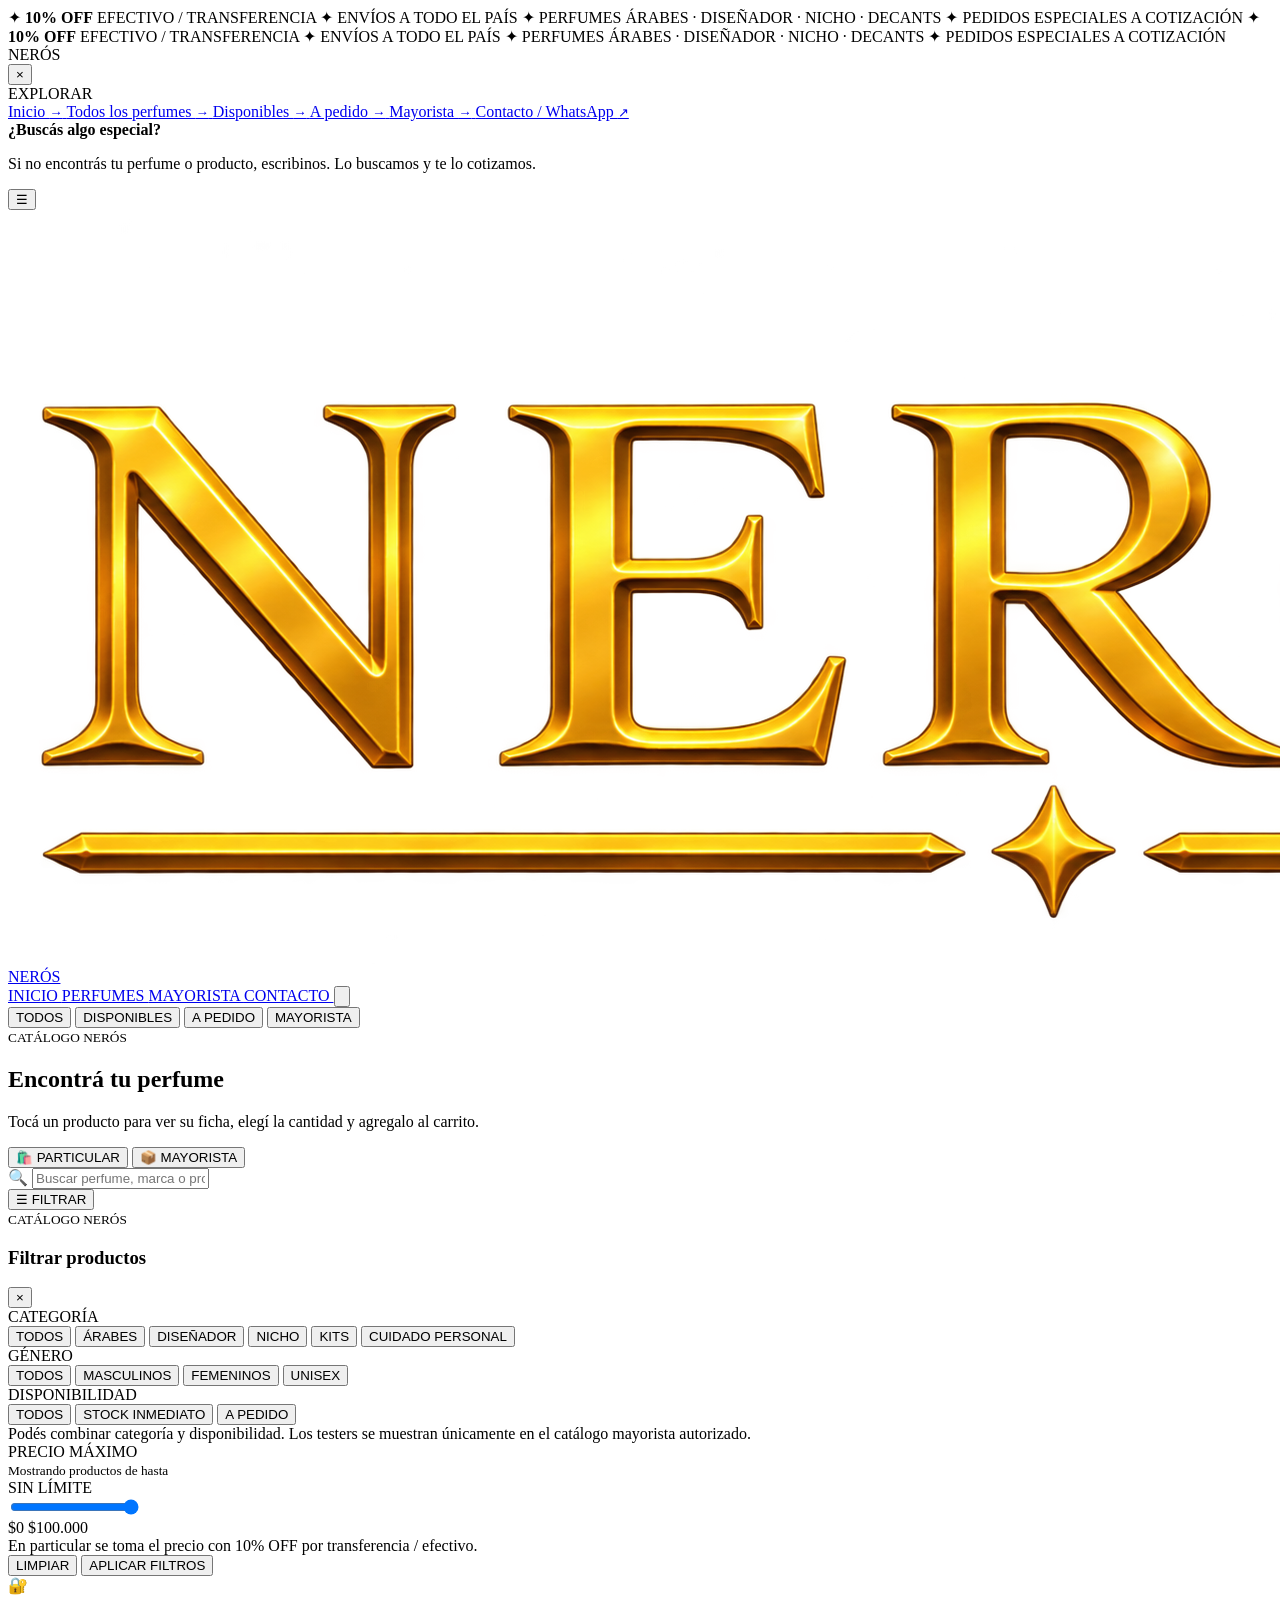
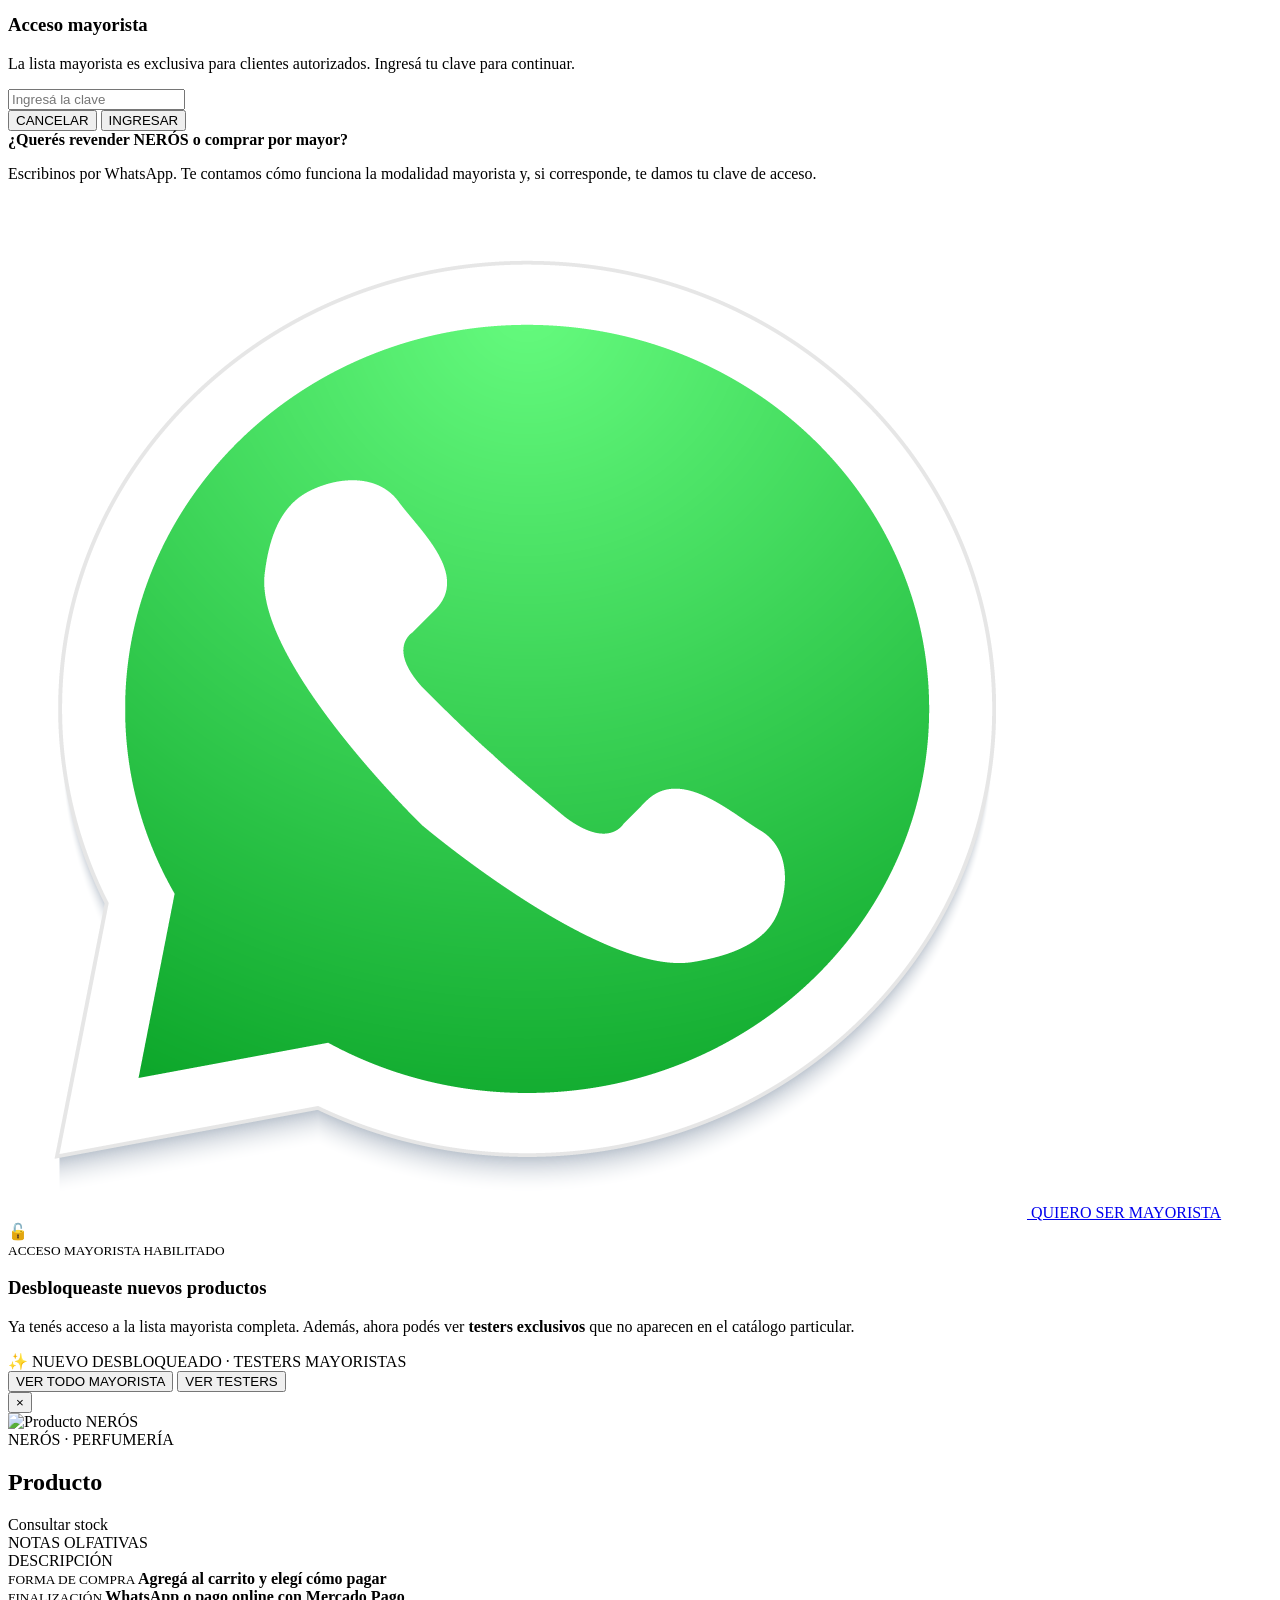
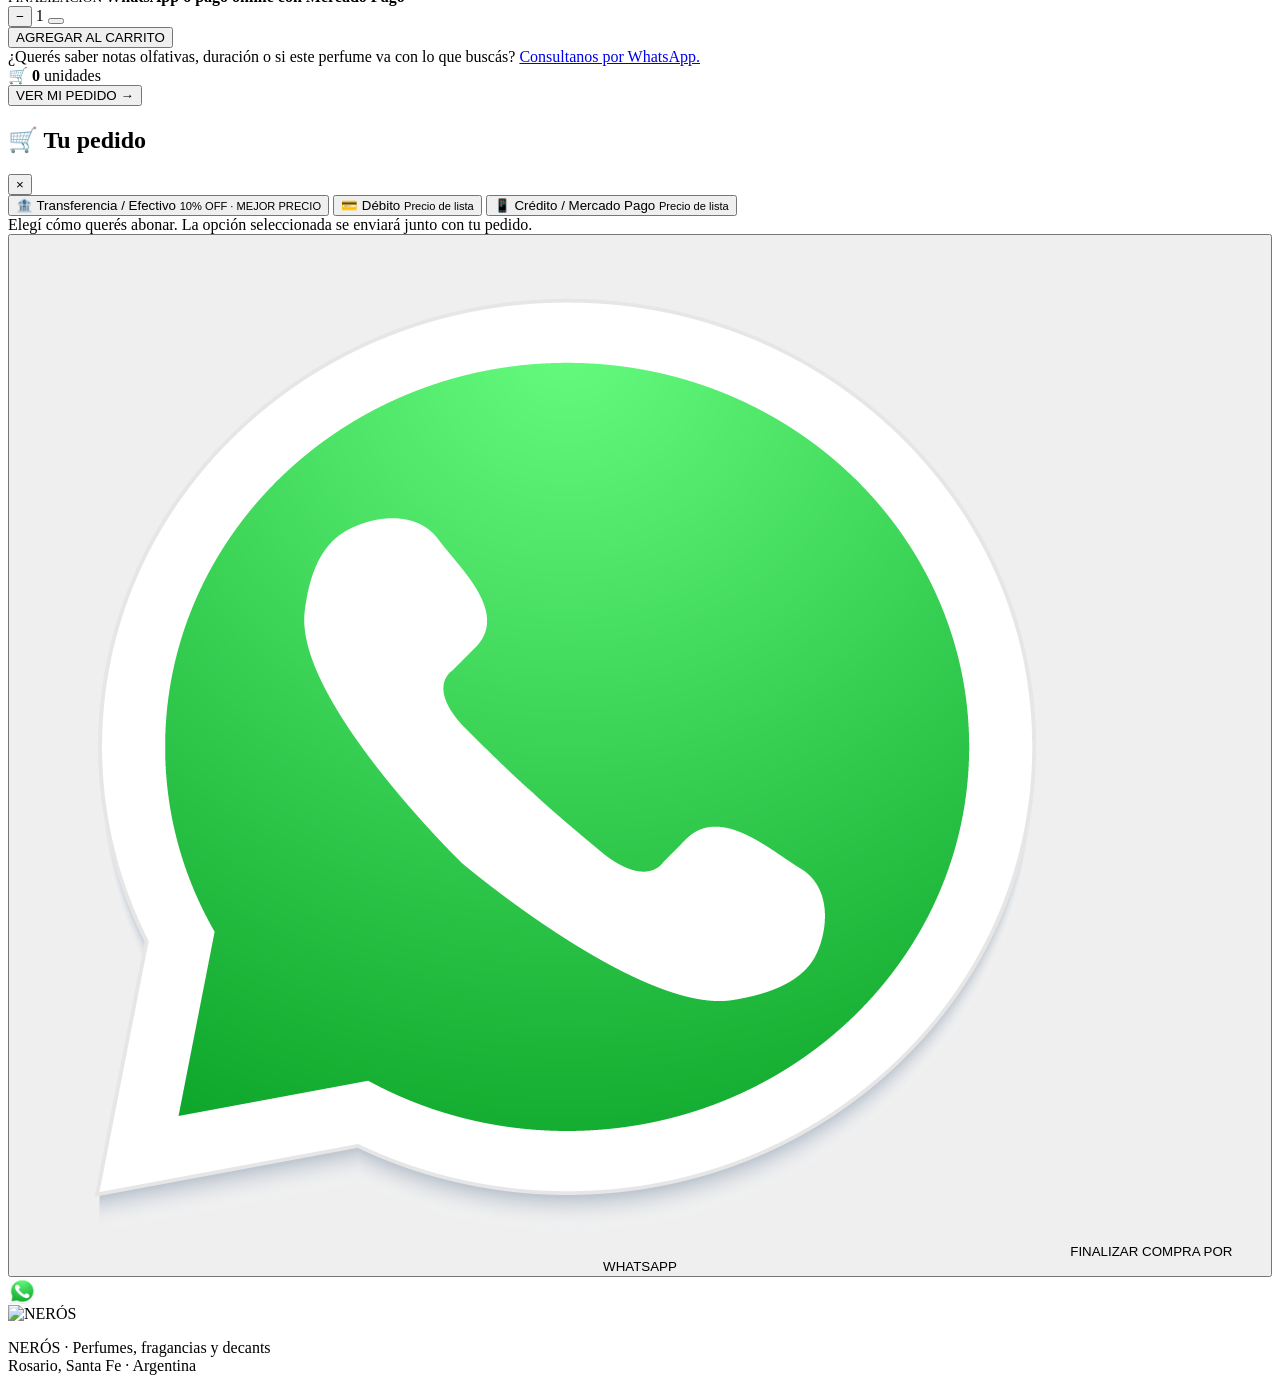
==== catalogo.html @ dfb9f6d1 "Update catalogo.html" ====
<!DOCTYPE html>

<html lang="es">
<head>

<meta charset="UTF-8">
<meta name="viewport" content="width=device-width, initial-scale=1.0, viewport-fit=cover">

<title>Catálogo NERÓS | Perfumes, Fragancias y Decants</title>

<link rel="icon" type="image/png" href="favicon.png">

<link rel="stylesheet" href="css/catalogo.css">

</head>

<body>

<div class="promo-strip">

<div class="promo-track">

<span>✦ <b>10% OFF</b> EFECTIVO / TRANSFERENCIA</span>
<span>✦ ENVÍOS A TODO EL PAÍS</span>
<span>✦ PERFUMES ÁRABES · DISEÑADOR · NICHO · DECANTS</span>
<span>✦ PEDIDOS ESPECIALES A COTIZACIÓN</span>

<span>✦ <b>10% OFF</b> EFECTIVO / TRANSFERENCIA</span>
<span>✦ ENVÍOS A TODO EL PAÍS</span>
<span>✦ PERFUMES ÁRABES · DISEÑADOR · NICHO · DECANTS</span>
<span>✦ PEDIDOS ESPECIALES A COTIZACIÓN</span>

</div>

</div>

<div
id="sideOverlay"
class="side-overlay"
onclick="cerrarMenu()">
</div>

<aside
id="sideMenu"
class="side-menu">

<div class="side-head">

<img
src="logo%20neros.png"
alt="NERÓS"
onerror="this.style.display='none';this.nextElementSibling.style.display='block'">
<span class="logo-fallback">NERÓS</span>

<button
class="side-close"
onclick="cerrarMenu()">

×

</button>

</div>

<div class="side-label">
EXPLORAR
</div>

<a
class="side-link"
href="index.html"
onclick="cerrarMenu()">

Inicio
<small>→</small>

</a>

<a
class="side-link"
href="catalogo.html"
onclick="cerrarMenu();filtrarChip('todos')">

Todos los perfumes
<small>→</small>

</a>

<a
class="side-link"
href="catalogo.html?filtro=disponible"
onclick="cerrarMenu();filtrarChip('disponible')">

Disponibles
<small>→</small>

</a>

<a
class="side-link"
href="catalogo.html?filtro=pedido"
onclick="cerrarMenu();filtrarChip('pedido')">

A pedido
<small>→</small>

</a>

<a
class="side-link"
href="#"
onclick="event.preventDefault();cerrarMenu();solicitarAccesoMayorista();">

Mayorista
<small>→</small>

</a>

<a
class="side-link"
href="https://wa.me/5493417830300"
target="_blank">

Contacto / WhatsApp
<small>↗</small>

</a>

<div class="side-card">

<strong>
¿Buscás algo especial?
</strong>

<p>
Si no encontrás tu perfume o producto,
escribinos. Lo buscamos y te lo cotizamos.
</p>

</div>

</aside>

<header class="navbar">

<div class="navbar-contenido">

<div class="nav-left">

<button
class="nav-icon menu-trigger"
onclick="abrirMenu()">

☰

</button>

</div>

<a
href="index.html"
class="logo-nav">

<img
src="nerosfrase.png"
alt="NERÓS"
onerror="this.style.display='none';this.nextElementSibling.style.display='block'">
<span class="logo-fallback">NERÓS</span>

</a>

<nav class="menu">

<a href="index.html">
INICIO
</a>

<a href="catalogo.html">
PERFUMES
</a>

<a
href="#"
onclick="event.preventDefault();solicitarAccesoMayorista();">

MAYORISTA

</a>

<a
href="https://wa.me/5493417830300"
target="_blank">

CONTACTO

</a>

<button
class="nav-icon nav-cart"
onclick="abrirCarrito()"
aria-label="Abrir carrito"
title="Carrito">

<svg viewBox="0 0 24 24" aria-hidden="true">
<path d="M3 4h2l1.8 9.1a2 2 0 0 0 2 1.6h7.9a2 2 0 0 0 1.9-1.4L20 8H7.1"/>
<circle cx="9" cy="19" r="1.4"/>
<circle cx="17" cy="19" r="1.4"/>
</svg>

</button>

</nav>

</div>

</header>

<div class="category-rail">

<button
class="cat-chip activo"
data-chip="todos"
onclick="filtrarChip('todos')">

TODOS

</button>

<button
class="cat-chip"
data-chip="disponible"
onclick="filtrarChip('disponible')">

DISPONIBLES

</button>

<button
class="cat-chip"
data-chip="pedido"
onclick="filtrarChip('pedido')">

A PEDIDO

</button>

<button
class="cat-chip"
data-chip="mayorista"
onclick="solicitarAccesoMayorista()">

MAYORISTA

</button>

</div>

<main class="catalogo-page">

<section
class="catalogo"
id="catalogo">

<div class="catalogo-cabeza">

<small>
CATÁLOGO NERÓS
</small>

<h2>
Encontrá tu perfume
</h2>

<p>
Tocá un producto para ver su ficha,
elegí la cantidad y agregalo al carrito.
</p>

</div>

<div class="controles">

<div class="modos">

<button
id="modoParticular"
class="modo activo"
onclick="cambiarModo('particular')">

🛍️ PARTICULAR

</button>

<button
id="modoMayorista"
class="modo"
onclick="solicitarAccesoMayorista()">

📦 MAYORISTA

</button>

</div>

<div class="filtros-busqueda-wrap">

<div class="buscar-wrap">

<span class="buscar-icono">
🔍
</span>

<input
id="buscar"
placeholder="Buscar perfume, marca o producto...">

</div>

<button
class="abrir-filtros-btn"
onclick="abrirFiltros()">

<span>☰</span>
FILTRAR

</button>

</div>

</div>

<div
id="filtrosActivos"
class="filtros-activos">
</div>

<div id="productos">
</div>

<div id="paginacion">
</div>

</section>

</main>



<!-- ================= FILTROS ================= -->

<div
id="filtroOverlay"
class="filtro-overlay"
onclick="cerrarFiltrosPorFondo(event)">

<div class="filtro-popup">

<div class="filtro-popup-head">

<div>
<small>CATÁLOGO NERÓS</small>
<h3>Filtrar productos</h3>
</div>

<button
class="filtro-cerrar"
onclick="cerrarFiltros()"
aria-label="Cerrar filtros">
×
</button>

</div>

<div class="filtro-grupo">

<div class="filtro-grupo-titulo">
CATEGORÍA
</div>

<div class="filtro-opciones">

<button class="filtro-opcion activo" data-filtro-tipo="TODOS" onclick="seleccionarTipoFiltro('TODOS')">
TODOS
</button>

<button class="filtro-opcion" data-filtro-tipo="ARABE" onclick="seleccionarTipoFiltro('ARABE')">
ÁRABES
</button>

<button class="filtro-opcion" data-filtro-tipo="DISEÑADOR" onclick="seleccionarTipoFiltro('DISEÑADOR')">
DISEÑADOR
</button>

<button class="filtro-opcion" data-filtro-tipo="NICHO" onclick="seleccionarTipoFiltro('NICHO')">
NICHO
</button>

<button class="filtro-opcion" data-filtro-tipo="KITS" onclick="seleccionarTipoFiltro('KITS')">
KITS
</button>

<button class="filtro-opcion" data-filtro-tipo="CUIDADO PERSONAL" onclick="seleccionarTipoFiltro('CUIDADO PERSONAL')">
CUIDADO PERSONAL
</button>

</div>

</div>

<div class="filtro-grupo">

<div class="filtro-grupo-titulo">
GÉNERO
</div>

<div class="filtro-opciones">

<button class="filtro-opcion activo" data-filtro-genero="TODOS" onclick="seleccionarGeneroFiltro('TODOS')">
TODOS
</button>

<button class="filtro-opcion" data-filtro-genero="MASCULINO" onclick="seleccionarGeneroFiltro('MASCULINO')">
MASCULINOS
</button>

<button class="filtro-opcion" data-filtro-genero="FEMENINO" onclick="seleccionarGeneroFiltro('FEMENINO')">
FEMENINOS
</button>

<button class="filtro-opcion" data-filtro-genero="UNISEX" onclick="seleccionarGeneroFiltro('UNISEX')">
UNISEX
</button>

</div>

</div>

<div class="filtro-grupo">

<div class="filtro-grupo-titulo">
DISPONIBILIDAD
</div>

<div class="filtro-opciones">

<button class="filtro-opcion activo" data-filtro-stock="todos" onclick="seleccionarStockFiltro('todos')">
TODOS
</button>

<button class="filtro-opcion" data-filtro-stock="disponible" onclick="seleccionarStockFiltro('disponible')">
STOCK INMEDIATO
</button>

<button class="filtro-opcion" data-filtro-stock="pedido" onclick="seleccionarStockFiltro('pedido')">
A PEDIDO
</button>

</div>

<div class="filtro-ayuda">
Podés combinar categoría y disponibilidad. Los testers se muestran únicamente en el catálogo mayorista autorizado.
</div>

</div>


<div
id="filtroTesterGrupo"
class="filtro-grupo"
style="display:none;">

<div class="filtro-grupo-titulo">
PRODUCTOS MAYORISTAS
</div>

<div class="filtro-opciones">

<button
class="filtro-opcion activo"
data-filtro-tester="todos"
onclick="seleccionarTesterFiltro('todos')">
TODOS
</button>

<button
class="filtro-opcion"
data-filtro-tester="tester"
onclick="seleccionarTesterFiltro('tester')">
SOLO TESTERS
</button>

<button
class="filtro-opcion"
data-filtro-tester="no-tester"
onclick="seleccionarTesterFiltro('no-tester')">
SIN TESTERS
</button>

</div>

<div class="filtro-ayuda">
Este filtro aparece únicamente después de ingresar correctamente a la lista mayorista.
</div>

</div>


<div class="filtro-grupo" id="filtroPrecioGrupo">

  <div class="filtro-grupo-titulo">
    PRECIO MÁXIMO
  </div>

  <div class="filtro-precio-wrap">

    <div class="filtro-precio-cabecera">
      <div>
        <small>Mostrando productos de hasta</small>
        <div id="filtroPrecioValor" class="filtro-precio-valor">
          SIN LÍMITE
        </div>
      </div>
    </div>

    <input
      id="filtroPrecioRange"
      class="filtro-precio-rango"
      type="range"
      min="0"
      max="100000"
      step="1000"
      value="100000"
      oninput="cambiarFiltroPrecio(this.value)">

    <div class="filtro-precio-extremos">
      <span>$0</span>
      <span id="filtroPrecioMaxEtiqueta">$100.000</span>
    </div>

    <div id="filtroPrecioAyuda" class="filtro-precio-ayuda">
      En particular se toma el precio con 10% OFF por transferencia / efectivo.
    </div>

  </div>

</div>

<div class="filtro-acciones">

<button
class="filtro-limpiar"
onclick="limpiarFiltros()">
LIMPIAR
</button>

<button
class="filtro-aplicar"
onclick="aplicarFiltrosDesdePopup()">
APLICAR FILTROS
</button>

</div>

</div>

</div>

<!-- ================= ACCESO MAYORISTA ================= -->

<div
id="mayoristaOverlay"
class="mayorista-overlay"
onclick="cerrarAccesoMayoristaPorFondo(event)">

<div class="mayorista-popup">

<div class="mayorista-popup-icon">
🔐
</div>

<h3>
Acceso mayorista
</h3>

<p>
La lista mayorista es exclusiva para clientes autorizados.
Ingresá tu clave para continuar.
</p>

<input
id="claveMayoristaInput"
type="password"
placeholder="Ingresá la clave"
autocomplete="off"
onkeydown="if(event.key==='Enter'){validarClaveMayorista();}">

<div
id="mayoristaError"
class="mayorista-error">
</div>

<div class="mayorista-acciones">

<button
class="mayorista-cancelar"
onclick="cerrarAccesoMayorista()">
CANCELAR
</button>

<button
class="mayorista-ingresar"
onclick="validarClaveMayorista()">
INGRESAR
</button>

</div>

<div class="mayorista-contacto">

<strong>
¿Querés revender NERÓS o comprar por mayor?
</strong>

<p>
Escribinos por WhatsApp. Te contamos cómo funciona la modalidad mayorista
y, si corresponde, te damos tu clave de acceso.
</p>

<a
class="mayorista-whatsapp"
href="https://wa.me/5493417830300?text=Hola%20NER%C3%93S%2C%20quiero%20consultar%20por%20la%20modalidad%20mayorista%20y%20solicitar%20una%20clave%20de%20acceso."
target="_blank"
rel="noopener noreferrer">
<img src="wsplogo.png" alt="WhatsApp" class="wa-inline">

QUIERO SER MAYORISTA

</a>

</div>

</div>

</div>


<!-- ================= MAYORISTA DESBLOQUEADO ================= -->

<div
id="mayoristaSuccessOverlay"
class="mayorista-success-overlay"
onclick="cerrarMayoristaSuccessPorFondo(event)">

<div class="mayorista-success">

<div class="mayorista-success-icon">🔓</div>

<small>ACCESO MAYORISTA HABILITADO</small>

<h3>Desbloqueaste nuevos productos</h3>

<p>
Ya tenés acceso a la lista mayorista completa.
Además, ahora podés ver <b>testers exclusivos</b>
que no aparecen en el catálogo particular.
</p>

<div class="mayorista-success-nuevo">
✨ NUEVO DESBLOQUEADO · TESTERS MAYORISTAS
</div>

<div class="mayorista-success-actions">

<button
class="mayorista-success-todos"
onclick="verTodoMayorista()">
VER TODO MAYORISTA
</button>

<button
class="mayorista-success-testers"
onclick="verTestersDesbloqueados()">
VER TESTERS
</button>

</div>

</div>

</div>


<!-- ================= FICHA DINÁMICA ================= -->

<div
id="modalProducto"
class="producto-modal"
onclick="cerrarProductoPorFondo(event)">

<div class="producto-modal-contenido">

<button
class="producto-cerrar"
onclick="cerrarProducto()">

×

</button>

<div class="producto-ficha">

<div class="producto-foto-grande">

<img
id="detalleFoto"
src=""
alt="Producto NERÓS">

</div>

<div class="producto-detalle">

<div
id="detalleMiga"
class="producto-miga">

NERÓS · PERFUMERÍA

</div>

<h2 id="detalleNombre">
Producto
</h2>

<div class="producto-meta-line">

<div
id="detalleStock"
class="producto-stock-detalle">

Consultar stock

</div>

<div
id="detalleGenero"
class="producto-genero-badge">
</div>

</div>

<div
id="detalleNotas"
class="producto-extra">

<div class="producto-extra-titulo">
NOTAS OLFATIVAS
</div>

<div
id="detalleNotasContenido"
class="producto-extra-contenido">
</div>

</div>

<div
id="detalleDescripcion"
class="producto-extra">

<div class="producto-extra-titulo">
DESCRIPCIÓN
</div>

<div
id="detalleDescripcionContenido"
class="producto-extra-contenido">
</div>

</div>

<div
id="detallePrecios"
class="producto-precios">
</div>

<div
id="detallePedidoAviso"
class="pedido-detalle-aviso"
style="display:none;">
</div>

<div class="producto-info-mini">

<div>

<small>
FORMA DE COMPRA
</small>

<strong>
Agregá al carrito y elegí cómo pagar
</strong>

</div>

<div>

<small>
FINALIZACIÓN
</small>

<strong>
WhatsApp o pago online con Mercado Pago
</strong>

</div>

</div>

<div class="producto-compra">

<div class="producto-cantidad">

<button
onclick="cambiarCantidadDetalle(-1)">

−

</button>

<span id="detalleCantidad">
1
</span>

<button
onclick="cambiarCantidadDetalle(1)">



</button>

</div>

<button
id="detalleAgregar"
class="producto-agregar"
onclick="agregarDesdeDetalle()">

AGREGAR AL CARRITO

</button>

</div>

<div class="producto-ayuda">

¿Querés saber notas olfativas, duración o si este perfume va con lo que buscás?

<a
href="https://wa.me/5493417830300"
target="_blank">

Consultanos por WhatsApp.

</a>

</div>

</div>

</div>

</div>

</div>

<!-- ================= BARRA CARRITO ================= -->

<div
id="carritoBarra"
class="carrito-barra">

<div class="carrito-contenido">

<div
id="carritoInfo"
class="carrito-info">

🛒
<strong>0</strong>
unidades

</div>

<button
class="carrito-boton"
onclick="abrirCarrito()">

VER MI PEDIDO →

</button>

</div>

</div>

<!-- ================= CARRITO ================= -->

<div
id="modalCarrito"
class="modal">

<div class="modal-contenido">

<div class="modal-header">

<h2 id="tituloCarrito">
🛒 Tu pedido
</h2>

<button
class="cerrar"
onclick="cerrarCarrito()">

×

</button>

</div>

<div
id="pagoSelector"
class="pago-selector">

<button
id="pagoTransferencia"
class="pago-btn activo"
onclick="cambiarPago('transferencia')">

🏦 Transferencia / Efectivo

<small>
10% OFF · MEJOR PRECIO
</small>

</button>

<button
id="pagoDebito"
class="pago-btn"
onclick="cambiarPago('debito')">

💳 Débito

<small>
Precio de lista
</small>

</button>

<button
id="pagoCredito"
class="pago-btn"
onclick="cambiarPago('credito')">

📱 Crédito / Mercado Pago

<small>
Precio de lista
</small>

</button>

</div>

<div
id="pagoAyuda"
class="pago-ayuda">

Elegí cómo querés abonar.
La opción seleccionada se enviará junto con tu pedido.

</div>

<div id="listaCarrito">
</div>

<div
id="resumenCarrito"
class="carrito-resumen">
</div>

<button
id="btnFinalizar"
class="enviar-whatsapp"
onclick="finalizarCompra()">

<img src="wsplogo.png" alt="WhatsApp" class="wa-inline"> FINALIZAR COMPRA POR WHATSAPP

</button>

</div>

</div>

<a
class="floating-wa"
href="https://wa.me/5493417830300"
target="_blank"
aria-label="WhatsApp NERÓS"
title="WhatsApp">
<img src="wsplogo.png" alt="WhatsApp" style="width:28px;height:28px;object-fit:contain;display:block;">
</a>

<footer class="footer">

<img
src="logo%20neros.png"
alt="NERÓS">

<p>
NERÓS · Perfumes, fragancias y decants
<br>
Rosario, Santa Fe · Argentina
</p>

</footer>

<script src="js/catalogo.js" defer></script>
<script src="js/filtros.js" defer></script>
<script src="js/carrito.js" defer></script>

</body>
</html>
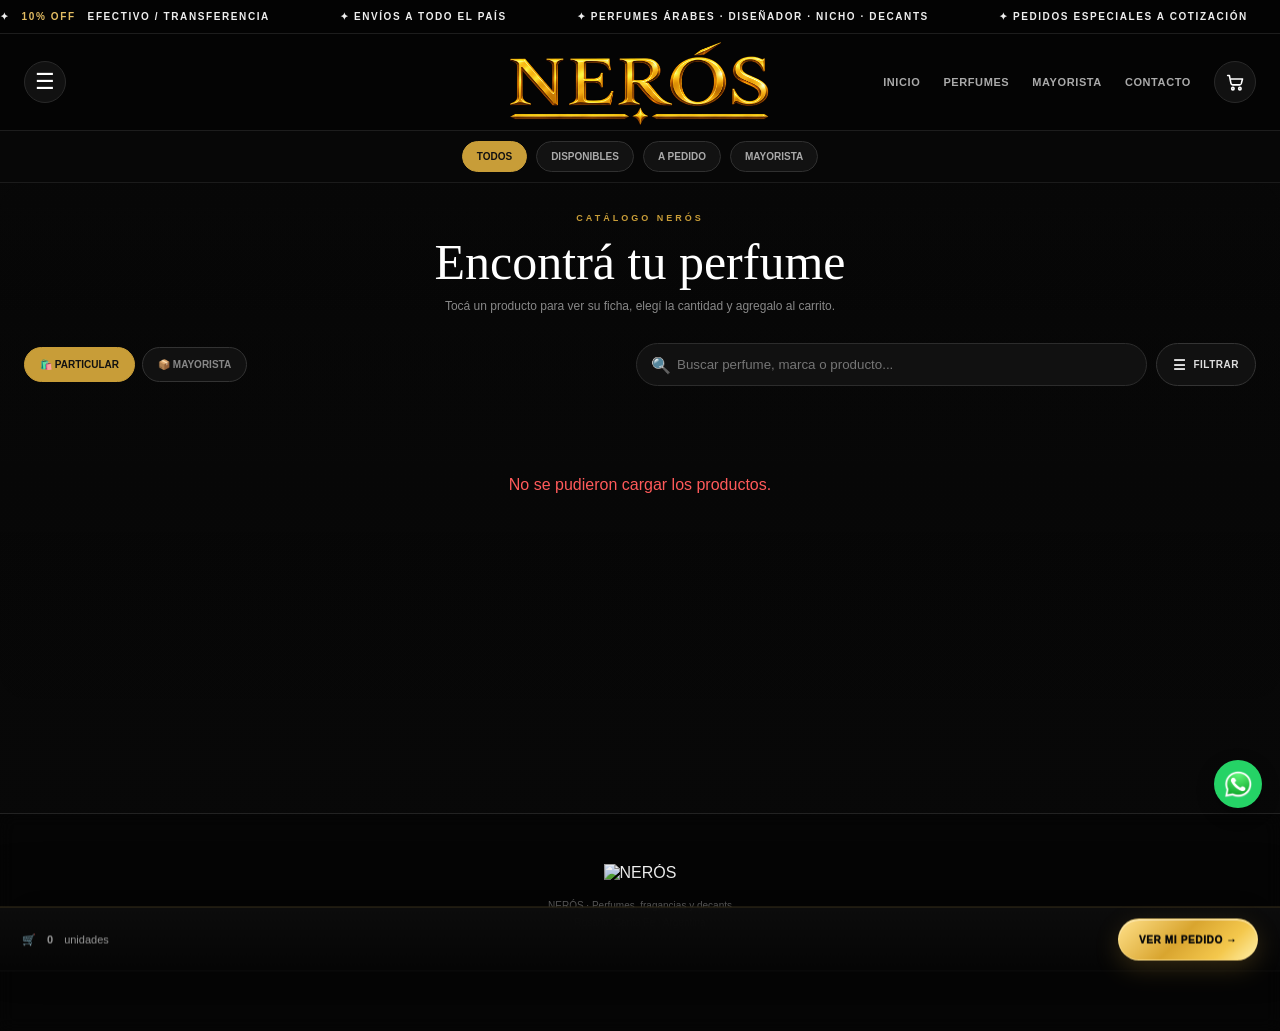
==== commit 490779b8: "Update catalogo.html" ====
--- a/catalogo.html
+++ b/catalogo.html
@@ -12,9 +12,101 @@
 
 <link rel="stylesheet" href="css/catalogo.css">
 
+
+<style>
+/* ================= LOADER NERÓS ================= */
+.neros-loader { display:none; }
+.neros-loader-content { display:none; }
+
+/* Pantalla de carga */
+.neros-loader{
+  position:fixed;
+  inset:0;
+  z-index:99999;
+  display:flex;
+  align-items:center;
+  justify-content:center;
+  background:#050505;
+  opacity:1;
+  visibility:visible;
+  transition:opacity .6s ease, visibility .6s ease;
+}
+
+.neros-loader.oculto{
+  opacity:0;
+  visibility:hidden;
+  pointer-events:none;
+}
+
+.neros-loader-content{
+  width:min(280px,72vw);
+  display:flex;
+  flex-direction:column;
+  align-items:center;
+  justify-content:center;
+}
+
+.neros-loader-logo{
+  width:min(190px,55vw);
+  height:auto;
+  object-fit:contain;
+  animation:nerosLoaderPulse 1.8s ease-in-out infinite;
+}
+
+.neros-loader-line{
+  width:100%;
+  height:1px;
+  margin-top:28px;
+  overflow:hidden;
+  background:rgba(212,175,55,.16);
+}
+
+.neros-loader-line span{
+  display:block;
+  width:38%;
+  height:100%;
+  background:linear-gradient(90deg,transparent,#d4af37,transparent);
+  animation:nerosLoaderLine 1.25s ease-in-out infinite;
+}
+
+.neros-loader-text{
+  margin-top:16px;
+  font-size:10px;
+  letter-spacing:3px;
+  color:rgba(255,255,255,.58);
+  text-align:center;
+  animation:nerosLoaderText 1.8s ease-in-out infinite;
+}
+
+@keyframes nerosLoaderPulse{
+  0%,100%{opacity:.62;transform:scale(.98);}
+  50%{opacity:1;transform:scale(1);}
+}
+
+@keyframes nerosLoaderLine{
+  0%{transform:translateX(-140%);}
+  100%{transform:translateX(370%);}
+}
+
+@keyframes nerosLoaderText{
+  0%,100%{opacity:.4;}
+  50%{opacity:.85;}
+}
+</style>
+
 </head>
 
 <body>
+
+<!-- ================= LOADER NERÓS ================= -->
+<div id="nerosLoader" class="neros-loader">
+  <div class="neros-loader-content">
+    <img src="logo%20neros.png" alt="NERÓS" class="neros-loader-logo">
+    <div class="neros-loader-line"><span></span></div>
+    <div class="neros-loader-text">CARGANDO CATÁLOGO</div>
+  </div>
+</div>
+
 
 <div class="promo-strip">
 
@@ -1031,5 +1123,22 @@
 <script src="js/filtros.js" defer></script>
 <script src="js/carrito.js" defer></script>
 
+
+<script>
+/* ================= OCULTAR LOADER AL TERMINAR LA CARGA ================= */
+window.addEventListener("load", function(){
+  const loader = document.getElementById("nerosLoader");
+  if(!loader) return;
+
+  setTimeout(function(){
+    loader.classList.add("oculto");
+
+    setTimeout(function(){
+      loader.remove();
+    }, 650);
+  }, 250);
+});
+</script>
+
 </body>
 </html>
--- a/css/catalogo.css
+++ b/css/catalogo.css
@@ -0,0 +1,5859 @@
+*{
+box-sizing:border-box;
+margin:0;
+padding:0;
+}
+
+:root{
+--negro:#080808;
+--negro2:#111111;
+--dorado:#c89d38;
+--dorado-claro:#e3bd63;
+--gris:#999;
+--whatsapp:#25d366;
+}
+
+html{scroll-behavior:smooth;}
+
+body{
+background:var(--negro);
+color:#fff;
+font-family:Arial,Helvetica,sans-serif;
+overflow-x:hidden;
+position:relative;
+}
+
+/* ================= FONDO CATÁLOGO / PARALLAX ================= */
+
+body::before{
+content:"";
+position:fixed;
+inset:-6%;
+z-index:-3;
+
+background-image:url("fondo-catalogo.png");
+background-size:cover;
+background-position:center center;
+background-repeat:no-repeat;
+
+transform:translateY(calc(var(--parallax-y, 0px) * -1)) scale(1.10);
+will-change:transform;
+}
+
+body::after{
+content:"";
+position:fixed;
+inset:0;
+z-index:-2;
+
+background:
+linear-gradient(
+180deg,
+rgba(8,8,8,.84) 0%,
+rgba(8,8,8,.76) 30%,
+rgba(8,8,8,.80) 65%,
+rgba(8,8,8,.88) 100%
+);
+
+pointer-events:none;
+}
+
+/* Asegura que las secciones principales queden por encima */
+.navbar,
+.category-rail,
+.catalogo-page,
+.footer,
+.carrito-barra,
+.modal,
+.producto-modal,
+.floating-wa,
+.side-menu,
+.side-overlay{
+position:relative;
+z-index:1;
+}
+
+.navbar,
+.category-rail{
+z-index:120;
+}
+
+.side-overlay{z-index:3990;}
+.side-menu{z-index:4000;}
+.producto-modal{z-index:5000;}
+.modal{z-index:3000;}
+.carrito-barra{z-index:1000;}
+.floating-wa{z-index:900;}
+
+
+button,input{font-family:inherit;}
+
+/* ================= PROMO ================= */
+
+.promo-strip{
+height:34px;
+background:#030303;
+border-bottom:1px solid #1d1d1d;
+display:flex;
+align-items:center;
+overflow:hidden;
+position:relative;
+z-index:130;
+}
+
+.promo-track{
+display:flex;
+gap:70px;
+min-width:max-content;
+white-space:nowrap;
+animation:promoMove 24s linear infinite;
+color:#eee;
+font-size:10px;
+font-weight:800;
+letter-spacing:1.6px;
+text-transform:uppercase;
+}
+
+.promo-track span{
+display:inline-flex;
+align-items:center;
+gap:12px;
+}
+
+.promo-track b{color:var(--dorado-claro);}
+
+@keyframes promoMove{
+from{transform:translateX(0);}
+to{transform:translateX(-50%);}
+}
+
+/* ================= HEADER ================= */
+
+.navbar{
+position:sticky;
+top:0;
+z-index:120;
+background:rgba(5,5,5,.94);
+backdrop-filter:blur(18px);
+border-bottom:1px solid #1d1d1d;
+}
+
+.navbar-contenido{
+max-width:1600px;
+margin:auto;
+height:96px;
+padding:0 24px;
+display:grid;
+grid-template-columns:1fr auto 1fr;
+align-items:center;
+}
+
+.nav-left{
+display:flex;
+align-items:center;
+gap:12px;
+}
+
+.nav-icon{
+width:42px;
+height:42px;
+border:1px solid #292929;
+background:#111;
+color:#fff;
+border-radius:50%;
+display:flex;
+align-items:center;
+justify-content:center;
+cursor:pointer;
+font-size:19px;
+transition:.25s;
+}
+
+.nav-icon:hover{
+border-color:var(--dorado);
+color:var(--dorado-claro);
+transform:translateY(-2px);
+}
+
+.nav-cart svg{
+width:21px;
+height:21px;
+fill:none;
+stroke:currentColor;
+stroke-width:1.8;
+stroke-linecap:round;
+stroke-linejoin:round;
+display:block;
+}
+
+.menu-trigger{font-size:22px;}
+
+.logo-nav{
+display:flex;
+align-items:center;
+justify-content:center;
+}
+
+.logo-nav img{
+display:block;
+width:220px;
+max-height:82px;
+object-fit:contain;
+transform:scale(1.22);
+transform-origin:center;
+transition:transform .25s ease,filter .25s ease;
+}
+
+.logo-nav:hover img{
+transform:scale(1.27);
+filter:drop-shadow(0 0 14px rgba(200,157,56,.22));
+}
+
+.menu{
+display:flex;
+justify-content:flex-end;
+align-items:center;
+gap:23px;
+}
+
+.menu a{
+color:#aaa;
+text-decoration:none;
+font-size:11px;
+font-weight:800;
+letter-spacing:.6px;
+transition:.2s;
+}
+
+.menu a:hover{color:var(--dorado-claro);}
+
+/* ================= CATEGORÍAS ================= */
+
+.category-rail{
+position:sticky;
+top:96px;
+z-index:110;
+background:rgba(8,8,8,.95);
+backdrop-filter:blur(15px);
+border-bottom:1px solid #1b1b1b;
+display:flex;
+justify-content:center;
+gap:9px;
+padding:10px 14px;
+overflow-x:auto;
+scrollbar-width:none;
+}
+
+.category-rail::-webkit-scrollbar{display:none;}
+
+.cat-chip{
+flex:0 0 auto;
+border:1px solid #303030;
+background:#121212;
+color:#aaa;
+padding:9px 14px;
+border-radius:999px;
+font-size:10px;
+font-weight:800;
+cursor:pointer;
+transition:.2s;
+}
+
+.cat-chip:hover,
+.cat-chip.activo{
+background:var(--dorado);
+border-color:var(--dorado);
+color:#111;
+}
+
+/* ================= MENÚ LATERAL ================= */
+
+.side-overlay{
+position:fixed;
+inset:0;
+background:rgba(0,0,0,.68);
+backdrop-filter:blur(4px);
+z-index:3990;
+opacity:0;
+visibility:hidden;
+transition:.3s;
+}
+
+.side-overlay.activo{
+opacity:1;
+visibility:visible;
+}
+
+.side-menu{
+position:fixed;
+left:0;
+top:0;
+bottom:0;
+width:min(88vw,390px);
+background:#0b0b0b;
+z-index:4000;
+transform:translateX(-105%);
+transition:transform .35s cubic-bezier(.2,.8,.2,1);
+border-right:1px solid #292929;
+padding:22px;
+overflow-y:auto;
+}
+
+.side-menu.activo{transform:translateX(0);}
+
+.side-head{
+display:flex;
+align-items:center;
+justify-content:space-between;
+padding-bottom:18px;
+border-bottom:1px solid #222;
+}
+
+.side-head img{width:130px;}
+
+.side-close{
+border:0;
+background:#191919;
+color:#fff;
+width:36px;
+height:36px;
+border-radius:50%;
+font-size:20px;
+cursor:pointer;
+}
+
+.side-label{
+font-size:9px;
+color:var(--dorado);
+font-weight:900;
+letter-spacing:3px;
+margin:24px 0 10px;
+}
+
+.side-link{
+display:flex;
+justify-content:space-between;
+align-items:center;
+padding:15px 2px;
+border-bottom:1px solid #1e1e1e;
+color:#eee;
+text-decoration:none;
+font-size:14px;
+font-weight:650;
+transition:.2s;
+}
+
+.side-link:hover{
+color:var(--dorado-claro);
+padding-left:6px;
+}
+
+.side-link small{color:#666;}
+
+.side-card{
+margin-top:24px;
+padding:18px;
+border:1px solid rgba(200,157,56,.28);
+background:linear-gradient(135deg,rgba(200,157,56,.12),#111);
+border-radius:16px;
+}
+
+.side-card strong{
+font-family:Georgia,serif;
+font-size:19px;
+}
+
+.side-card p{
+font-size:11px;
+color:#aaa;
+line-height:1.55;
+margin-top:7px;
+}
+
+/* ================= HERO ================= */
+
+.hero{
+min-height:600px;
+position:relative;
+overflow:hidden;
+background:
+linear-gradient(90deg,rgba(0,0,0,.93),rgba(0,0,0,.62),rgba(0,0,0,.35)),
+url("fondo.jpg");
+background-size:cover;
+background-position:center;
+}
+
+.hero::after{
+content:"";
+position:absolute;
+inset:0;
+background:radial-gradient(circle at 75% 50%,rgba(200,157,56,.12),transparent 42%);
+pointer-events:none;
+}
+
+.hero-slider{position:relative;}
+
+.hero-slide{
+position:absolute;
+inset:0;
+display:flex;
+align-items:center;
+justify-content:center;
+opacity:0;
+transform:scale(1.02);
+transition:opacity .8s ease,transform 1.1s ease;
+pointer-events:none;
+}
+
+.hero-slide.activo{
+opacity:1;
+transform:scale(1);
+pointer-events:auto;
+}
+
+.hero-contenido{
+position:relative;
+z-index:2;
+width:100%;
+max-width:1600px;
+padding:60px 7%;
+}
+
+.hero-mini{
+font-size:10px;
+font-weight:900;
+letter-spacing:4px;
+color:var(--dorado-claro);
+margin-bottom:18px;
+}
+
+.hero h1{
+max-width:750px;
+font-family:Georgia,serif;
+font-weight:400;
+font-size:clamp(42px,6vw,82px);
+line-height:.98;
+letter-spacing:-2px;
+margin-bottom:25px;
+}
+
+.hero p{
+max-width:580px;
+color:#bbb;
+font-size:15px;
+line-height:1.7;
+margin-bottom:32px;
+}
+
+.hero-botones{
+display:flex;
+gap:12px;
+flex-wrap:wrap;
+}
+
+.hero-btn{
+display:inline-flex;
+align-items:center;
+justify-content:center;
+min-height:48px;
+padding:0 23px;
+border-radius:999px;
+font-size:10px;
+font-weight:900;
+letter-spacing:.8px;
+text-decoration:none;
+transition:.25s;
+}
+
+.hero-btn.principal{
+background:var(--dorado);
+color:#111;
+border:1px solid var(--dorado);
+}
+
+.hero-btn.principal:hover{
+background:var(--dorado-claro);
+transform:translateY(-2px);
+}
+
+.hero-btn.secundario{
+border:1px solid #555;
+color:#fff;
+background:rgba(0,0,0,.3);
+}
+
+.hero-dots{
+position:absolute;
+bottom:25px;
+left:50%;
+transform:translateX(-50%);
+z-index:5;
+display:flex;
+gap:7px;
+}
+
+.hero-dot{
+width:7px;
+height:7px;
+border:0;
+border-radius:50%;
+background:#777;
+cursor:pointer;
+padding:0;
+}
+
+.hero-dot.activo{
+width:25px;
+border-radius:10px;
+background:var(--dorado);
+transition:.3s;
+}
+
+/* ================= PAGOS ================= */
+
+.medios-pago{
+max-width:1600px;
+margin:35px auto;
+padding:35px 24px;
+border-top:1px solid #222;
+border-bottom:1px solid #222;
+}
+
+.medios-pago-titulo{
+text-align:center;
+margin-bottom:25px;
+}
+
+.medios-pago-titulo small{
+color:var(--dorado);
+font-size:9px;
+font-weight:900;
+letter-spacing:3px;
+}
+
+.medios-pago-titulo h3{
+font-family:Georgia,serif;
+font-size:32px;
+font-weight:400;
+margin:8px 0;
+}
+
+.medios-pago-titulo p{
+font-size:11px;
+color:#888;
+}
+
+.medios-pago-opciones{
+display:grid;
+grid-template-columns:repeat(5,1fr);
+gap:8px;
+}
+
+.medio-pago{
+padding:20px 10px;
+border:1px solid #252525;
+background:#101010;
+border-radius:13px;
+text-align:center;
+transition:.25s;
+}
+
+.medio-pago:hover{
+border-color:rgba(200,157,56,.55);
+transform:translateY(-3px);
+}
+
+.medio-pago span{
+display:block;
+font-size:22px;
+margin-bottom:8px;
+}
+
+.medio-pago strong{
+display:block;
+font-size:11px;
+margin-bottom:4px;
+}
+
+.medio-pago small{
+color:#777;
+font-size:9px;
+}
+
+.mercadopago-point{
+text-align:center;
+margin-top:18px;
+font-size:9px;
+color:#777;
+}
+
+/* ================= CATÁLOGO ================= */
+
+.catalogo{
+max-width:1600px;
+margin:auto;
+padding:60px 24px 100px;
+position:relative;
+}
+
+.catalogo::before{
+content:"";
+position:absolute;
+inset:0;
+z-index:-1;
+background:linear-gradient(
+180deg,
+rgba(8,8,8,.28),
+rgba(8,8,8,.10) 32%,
+rgba(8,8,8,.18)
+);
+border-radius:28px;
+pointer-events:none;
+}
+
+.catalogo-cabeza{
+text-align:center;
+margin-bottom:30px;
+}
+
+.catalogo-cabeza small{
+font-size:9px;
+letter-spacing:3px;
+color:var(--dorado);
+font-weight:900;
+}
+
+.catalogo-cabeza h2{
+font-family:Georgia,serif;
+font-size:clamp(32px,4vw,50px);
+font-weight:400;
+margin:8px 0;
+}
+
+.catalogo-cabeza p{
+font-size:12px;
+color:#888;
+}
+
+.controles{
+display:flex;
+justify-content:space-between;
+align-items:center;
+gap:15px;
+margin-bottom:25px;
+}
+
+.modos{
+display:flex;
+gap:7px;
+}
+
+.modo{
+padding:11px 15px;
+border:1px solid #333;
+border-radius:999px;
+background:#111;
+color:#888;
+font-size:10px;
+font-weight:900;
+cursor:pointer;
+}
+
+.modo.activo{
+background:var(--dorado);
+border-color:var(--dorado);
+color:#111;
+}
+
+.buscar-wrap{
+position:relative;
+width:min(100%,450px);
+}
+
+.buscar-wrap input{
+width:100%;
+padding:13px 15px 13px 40px;
+background:#111;
+border:1px solid #2c2c2c;
+border-radius:999px;
+color:white;
+outline:none;
+}
+
+.buscar-icono{
+position:absolute;
+left:15px;
+top:50%;
+transform:translateY(-50%);
+color:#777;
+}
+
+#productos{
+display:grid;
+grid-template-columns:repeat(5,1fr);
+gap:14px;
+}
+
+
+/* ================= FILTROS ================= */
+
+.filtros-busqueda-wrap{
+display:flex;
+align-items:center;
+justify-content:flex-end;
+gap:9px;
+width:min(100%,620px);
+}
+
+.filtros-busqueda-wrap .buscar-wrap{
+flex:1;
+width:auto;
+}
+
+.abrir-filtros-btn{
+height:43px;
+padding:0 16px;
+border-radius:999px;
+border:1px solid #343434;
+background:#111;
+color:#ddd;
+font-size:10px;
+font-weight:900;
+letter-spacing:.5px;
+cursor:pointer;
+display:flex;
+align-items:center;
+gap:7px;
+transition:.22s ease;
+white-space:nowrap;
+}
+
+.abrir-filtros-btn:hover,
+.abrir-filtros-btn.activo{
+border-color:var(--dorado);
+color:var(--dorado-claro);
+background:rgba(200,157,56,.08);
+}
+
+.abrir-filtros-btn span{
+font-size:14px;
+}
+
+.filtro-overlay{
+position:fixed;
+inset:0;
+z-index:6400;
+display:none;
+align-items:center;
+justify-content:center;
+padding:20px;
+background:rgba(0,0,0,.78);
+backdrop-filter:blur(8px);
+}
+
+.filtro-overlay.activo{
+display:flex;
+}
+
+.filtro-popup{
+width:min(92vw,520px);
+max-height:88vh;
+overflow-y:auto;
+padding:28px;
+border:1px solid rgba(200,157,56,.34);
+border-radius:22px;
+background:linear-gradient(145deg,rgba(20,20,20,.99),rgba(7,7,7,.99));
+box-shadow:0 30px 90px rgba(0,0,0,.62);
+}
+
+.filtro-popup-head{
+display:flex;
+align-items:flex-start;
+justify-content:space-between;
+gap:20px;
+margin-bottom:24px;
+}
+
+.filtro-popup-head small{
+display:block;
+color:var(--dorado);
+font-size:9px;
+font-weight:900;
+letter-spacing:2.4px;
+margin-bottom:6px;
+}
+
+.filtro-popup-head h3{
+font-family:Georgia,serif;
+font-size:29px;
+font-weight:400;
+}
+
+.filtro-cerrar{
+width:36px;
+height:36px;
+border-radius:50%;
+border:1px solid #333;
+background:#111;
+color:#aaa;
+font-size:21px;
+cursor:pointer;
+}
+
+.filtro-grupo{
+padding:20px 0;
+border-top:1px solid #242424;
+}
+
+.filtro-grupo:first-of-type{
+border-top:0;
+padding-top:0;
+}
+
+.filtro-grupo-titulo{
+font-size:11px;
+font-weight:900;
+letter-spacing:.6px;
+color:#ddd;
+margin-bottom:12px;
+}
+
+.filtro-opciones{
+display:flex;
+flex-wrap:wrap;
+gap:8px;
+}
+
+.filtro-opcion{
+padding:10px 13px;
+border-radius:999px;
+border:1px solid #323232;
+background:#111;
+color:#929292;
+font-size:10px;
+font-weight:800;
+cursor:pointer;
+transition:.2s ease;
+}
+
+.filtro-opcion:hover{
+border-color:#555;
+color:#ddd;
+}
+
+.filtro-opcion.activo{
+background:var(--dorado);
+border-color:var(--dorado);
+color:#111;
+}
+
+.filtro-ayuda{
+margin-top:10px;
+font-size:10px;
+line-height:1.55;
+color:#6f6f6f;
+}
+
+.filtro-acciones{
+display:grid;
+grid-template-columns:1fr 1fr;
+gap:9px;
+padding-top:20px;
+border-top:1px solid #242424;
+}
+
+.filtro-acciones button{
+height:46px;
+border-radius:11px;
+font-size:10px;
+font-weight:900;
+cursor:pointer;
+}
+
+.filtro-limpiar{
+border:1px solid #373737;
+background:#111;
+color:#aaa;
+}
+
+.filtro-aplicar{
+border:0;
+background:var(--dorado);
+color:#111;
+}
+
+.filtros-activos{
+display:flex;
+align-items:center;
+gap:7px;
+flex-wrap:wrap;
+margin:-10px 0 24px;
+min-height:1px;
+}
+
+.filtro-tag{
+display:inline-flex;
+align-items:center;
+gap:6px;
+padding:7px 10px;
+border-radius:999px;
+background:rgba(200,157,56,.10);
+border:1px solid rgba(200,157,56,.24);
+color:#d8bd78;
+font-size:9px;
+font-weight:800;
+}
+
+@media(max-width:700px){
+
+.filtros-busqueda-wrap{
+width:100%;
+}
+
+.abrir-filtros-btn{
+height:40px;
+padding:0 13px;
+}
+
+.filtro-popup{
+padding:23px 18px;
+}
+
+.filtro-popup-head h3{
+font-size:25px;
+}
+
+}
+
+/* ================= PRODUCTOS ================= */
+
+.card{
+background:#111;
+border:1px solid #222;
+border-radius:15px;
+overflow:hidden;
+position:relative;
+transition:transform .25s,border-color .25s,box-shadow .25s;
+}
+
+.card:hover{
+transform:translateY(-5px);
+border-color:rgba(200,157,56,.45);
+box-shadow:0 20px 45px rgba(0,0,0,.35);
+}
+
+.card.reveal{
+opacity:0;
+transform:translateY(20px);
+}
+
+.card.reveal.visible{
+opacity:1;
+transform:translateY(0);
+transition:opacity .5s ease,transform .5s ease,border-color .25s;
+}
+
+.imagen-producto{
+position:relative;
+aspect-ratio:1/1;
+background:#f4f4f4;
+overflow:hidden;
+cursor:pointer;
+}
+
+.imagen-producto img{
+width:100%;
+height:100%;
+object-fit:contain;
+transition:transform .5s ease;
+}
+
+.card:hover .imagen-producto img{
+transform:scale(1.055);
+}
+
+.badge-stock{
+position:absolute;
+left:10px;
+top:10px;
+z-index:2;
+padding:7px 10px;
+border-radius:999px;
+font-size:10px;
+font-weight:900;
+line-height:1.2;
+background:rgba(0,0,0,.84);
+color:#fff;
+box-shadow:0 4px 14px rgba(0,0,0,.22);
+}
+
+.card-info{padding:14px;}
+
+.nombre-producto{
+font-size:12px;
+font-weight:900;
+line-height:1.35;
+min-height:34px;
+cursor:pointer;
+}
+
+.producto-tipo-card{
+display:inline-flex;
+margin-top:6px;
+padding:4px 7px;
+border-radius:999px;
+background:#1a1a1a;
+border:1px solid #2d2d2d;
+color:#989898;
+font-size:8px;
+font-weight:900;
+letter-spacing:.55px;
+}
+
+.stock-producto{
+margin-top:8px;
+font-size:11px;
+line-height:1.45;
+color:#aaa;
+font-weight:700;
+}
+
+.precio-producto{
+margin-top:12px;
+font-size:20px;
+font-weight:900;
+color:var(--dorado-claro);
+}
+
+.precio-lista-card{
+margin-top:11px;
+font-size:12px;
+color:#9a9a9a;
+line-height:1.4;
+}
+
+.precio-lista-card strong{
+color:#d0d0d0;
+font-size:14px;
+font-weight:900;
+}
+
+.cuotas-card{
+margin-top:5px;
+font-size:11px;
+line-height:1.4;
+color:#d9d9d9;
+font-weight:800;
+}
+
+.cuotas-card b{
+color:#ffffff;
+font-size:12px;
+font-weight:900;
+}
+
+.cuotas-card span{
+color:var(--dorado-claro);
+}
+
+.precio-transfer-card{
+margin-top:7px;
+padding:8px 10px;
+border:1px solid rgba(82,214,129,.22);
+background:rgba(82,214,129,.07);
+border-radius:9px;
+font-size:11px;
+color:#8fe3ad;
+font-weight:900;
+line-height:1.35;
+}
+
+.precio-transfer-card b{
+font-size:20px;
+color:#52d681;
+margin-left:5px;
+text-shadow:0 0 14px rgba(82,214,129,.14);
+}
+
+.precio-mayorista-card{
+margin-top:12px;
+font-size:20px;
+font-weight:900;
+color:var(--dorado-claro);
+}
+
+.card button{
+width:100%;
+margin-top:12px;
+padding:11px;
+border:0;
+border-radius:9px;
+background:var(--dorado);
+color:#111;
+font-size:10px;
+font-weight:900;
+cursor:pointer;
+}
+
+.card button:disabled{
+opacity:.35;
+cursor:not-allowed;
+}
+
+/* ================= PAGINACIÓN ================= */
+
+#paginacion{
+display:flex;
+justify-content:center;
+gap:7px;
+margin-top:35px;
+flex-wrap:wrap;
+}
+
+#paginacion button{
+min-width:35px;
+height:35px;
+padding:0 10px;
+border-radius:8px;
+border:1px solid #333;
+background:#111;
+color:#aaa;
+cursor:pointer;
+}
+
+#paginacion button.activo{
+background:var(--dorado);
+color:#111;
+border-color:var(--dorado);
+}
+
+#paginacion .paginacion-nav{
+font-size:20px;
+font-weight:700;
+line-height:1;
+}
+
+.paginacion-puntos{
+min-width:30px;
+height:35px;
+display:flex;
+align-items:center;
+justify-content:center;
+color:#777;
+font-size:16px;
+user-select:none;
+}
+
+
+/* ================= ACCESO MAYORISTA ================= */
+
+.mayorista-overlay{
+position:fixed;
+inset:0;
+z-index:6500;
+display:none;
+align-items:center;
+justify-content:center;
+padding:20px;
+background:rgba(0,0,0,.82);
+backdrop-filter:blur(9px);
+}
+
+.mayorista-overlay.activo{
+display:flex;
+}
+
+.mayorista-popup{
+width:min(92vw,430px);
+padding:30px 26px 25px;
+border:1px solid rgba(200,157,56,.42);
+border-radius:20px;
+background:
+linear-gradient(145deg,rgba(22,22,22,.98),rgba(8,8,8,.99));
+box-shadow:
+0 30px 90px rgba(0,0,0,.65),
+0 0 35px rgba(200,157,56,.08);
+text-align:center;
+position:relative;
+}
+
+.mayorista-popup-icon{
+width:58px;
+height:58px;
+margin:0 auto 15px;
+border-radius:50%;
+display:flex;
+align-items:center;
+justify-content:center;
+background:rgba(200,157,56,.12);
+border:1px solid rgba(200,157,56,.28);
+font-size:27px;
+}
+
+.mayorista-popup h3{
+font-family:Georgia,serif;
+font-size:28px;
+font-weight:400;
+margin-bottom:8px;
+}
+
+.mayorista-popup p{
+font-size:12px;
+line-height:1.6;
+color:#999;
+margin-bottom:18px;
+}
+
+.mayorista-popup input{
+width:100%;
+height:48px;
+padding:0 16px;
+border-radius:11px;
+border:1px solid #333;
+background:#0c0c0c;
+color:#fff;
+font-size:14px;
+outline:none;
+text-align:center;
+letter-spacing:1px;
+}
+
+.mayorista-popup input:focus{
+border-color:var(--dorado);
+box-shadow:0 0 0 3px rgba(200,157,56,.08);
+}
+
+.mayorista-error{
+min-height:20px;
+margin-top:8px;
+font-size:11px;
+font-weight:800;
+color:#ff7474;
+}
+
+.mayorista-acciones{
+display:grid;
+grid-template-columns:1fr 1fr;
+gap:9px;
+margin-top:10px;
+}
+
+.mayorista-acciones button{
+height:45px;
+border-radius:10px;
+font-size:10px;
+font-weight:900;
+cursor:pointer;
+}
+
+.mayorista-cancelar{
+border:1px solid #353535;
+background:#111;
+color:#aaa;
+}
+
+.mayorista-ingresar{
+border:0;
+background:var(--dorado);
+color:#111;
+}
+
+.mayorista-ingresar:hover{
+background:var(--dorado-claro);
+}
+
+.mayorista-contacto{
+margin-top:18px;
+padding-top:16px;
+border-top:1px solid #242424;
+}
+
+.mayorista-contacto strong{
+display:block;
+font-size:12px;
+color:#eee;
+margin-bottom:6px;
+}
+
+.mayorista-contacto p{
+margin:0 0 12px;
+font-size:11px;
+line-height:1.55;
+color:#858585;
+}
+
+.mayorista-whatsapp{
+width:100%;
+min-height:44px;
+border-radius:10px;
+display:flex;
+align-items:center;
+justify-content:center;
+gap:8px;
+background:#25D366;
+color:#fff;
+font-size:10px;
+font-weight:900;
+letter-spacing:.25px;
+text-decoration:none;
+transition:.22s ease;
+}
+
+.mayorista-whatsapp:hover{
+transform:translateY(-2px);
+filter:brightness(1.05);
+box-shadow:0 10px 24px rgba(37,211,102,.16);
+}
+
+.mayorista-whatsapp svg{
+width:18px;
+height:18px;
+fill:#fff;
+display:block;
+}
+
+
+/* ================= MAYORISTA DESBLOQUEADO ================= */
+
+.mayorista-success-overlay{
+position:fixed;
+inset:0;
+z-index:6700;
+display:none;
+align-items:center;
+justify-content:center;
+padding:20px;
+background:rgba(0,0,0,.82);
+backdrop-filter:blur(10px);
+}
+
+.mayorista-success-overlay.activo{
+display:flex;
+}
+
+.mayorista-success{
+width:min(92vw,470px);
+padding:34px 28px 27px;
+border:1px solid rgba(200,157,56,.55);
+border-radius:22px;
+background:
+radial-gradient(circle at 50% 0%,rgba(227,189,99,.14),transparent 38%),
+linear-gradient(145deg,#171717,#080808);
+box-shadow:
+0 32px 95px rgba(0,0,0,.68),
+0 0 45px rgba(200,157,56,.10);
+text-align:center;
+animation:mayoristaUnlockIn .35s cubic-bezier(.2,.8,.2,1);
+}
+
+@keyframes mayoristaUnlockIn{
+from{opacity:0;transform:translateY(14px) scale(.96);}
+to{opacity:1;transform:translateY(0) scale(1);}
+}
+
+.mayorista-success-icon{
+width:72px;
+height:72px;
+margin:0 auto 16px;
+border-radius:50%;
+display:flex;
+align-items:center;
+justify-content:center;
+background:rgba(200,157,56,.13);
+border:1px solid rgba(227,189,99,.38);
+font-size:33px;
+}
+
+.mayorista-success small{
+display:block;
+color:var(--dorado-claro);
+font-size:9px;
+font-weight:900;
+letter-spacing:2.7px;
+margin-bottom:8px;
+}
+
+.mayorista-success h3{
+font-family:Georgia,serif;
+font-size:31px;
+font-weight:400;
+line-height:1.08;
+margin-bottom:12px;
+}
+
+.mayorista-success p{
+max-width:370px;
+margin:0 auto;
+color:#aaa;
+font-size:12px;
+line-height:1.65;
+}
+
+.mayorista-success p b{
+color:#e3bd63;
+}
+
+.mayorista-success-nuevo{
+margin:19px 0;
+padding:13px 14px;
+border:1px solid rgba(200,157,56,.25);
+border-radius:12px;
+background:rgba(200,157,56,.07);
+color:#d7c48e;
+font-size:11px;
+font-weight:800;
+}
+
+.mayorista-success-actions{
+display:grid;
+grid-template-columns:1fr 1fr;
+gap:9px;
+margin-top:20px;
+}
+
+.mayorista-success-actions button{
+min-height:47px;
+border-radius:11px;
+font-size:10px;
+font-weight:900;
+cursor:pointer;
+}
+
+.mayorista-success-todos{
+border:1px solid #383838;
+background:#111;
+color:#bbb;
+}
+
+.mayorista-success-testers{
+border:0;
+background:linear-gradient(135deg,#f0c45c,#c9972f);
+color:#111;
+}
+
+@media(max-width:520px){
+.mayorista-success-actions{grid-template-columns:1fr;}
+}
+
+
+/* ================= CARRITO ================= */
+
+.carrito-barra{
+position:fixed;
+left:0;
+right:0;
+bottom:0;
+z-index:1000;
+background:linear-gradient(180deg,rgba(13,13,13,.94),rgba(5,5,5,.98));
+backdrop-filter:blur(18px) saturate(125%);
+-webkit-backdrop-filter:blur(18px) saturate(125%);
+border-top:1px solid rgba(227,189,99,.22);
+box-shadow:0 -16px 45px rgba(0,0,0,.42),0 -1px 0 rgba(255,255,255,.03) inset;
+transform:translateY(110%);
+transition:transform .32s cubic-bezier(.2,.8,.2,1);
+}
+
+.carrito-barra.activo{transform:translateY(0);}
+
+.carrito-contenido{
+max-width:1600px;
+margin:auto;
+padding:11px 22px;
+display:flex;
+align-items:center;
+justify-content:space-between;
+gap:16px;
+}
+
+.carrito-info{
+display:flex;
+align-items:center;
+gap:11px;
+font-size:11px;
+color:#969696;
+min-width:0;
+}
+
+.carrito-mini-icon{
+width:38px;
+height:38px;
+border-radius:12px;
+display:flex;
+align-items:center;
+justify-content:center;
+background:rgba(200,157,56,.10);
+border:1px solid rgba(227,189,99,.20);
+font-size:18px;
+flex:0 0 auto;
+}
+
+.carrito-mini-copy{min-width:0;}
+.carrito-mini-copy strong{
+display:block;
+color:#fff;
+font-size:12px;
+font-weight:900;
+white-space:nowrap;
+overflow:hidden;
+text-overflow:ellipsis;
+}
+.carrito-mini-copy span{
+display:block;
+margin-top:2px;
+color:#8d8d8d;
+font-size:10px;
+}
+.carrito-mini-copy b{color:var(--dorado-claro);font-weight:900;}
+
+.carrito-boton{
+min-height:42px;
+padding:0 20px;
+border-radius:999px;
+border:1px solid rgba(255,225,138,.70);
+background:linear-gradient(135deg,#ffe18a 0%,#d9a52f 45%,#f4c84d 76%,#fff0aa 100%);
+color:#090909;
+font-size:10px;
+font-weight:950;
+letter-spacing:.65px;
+cursor:pointer;
+box-shadow:0 8px 24px rgba(200,157,56,.22),inset 0 1px 0 rgba(255,255,255,.55);
+transition:.24s ease;
+white-space:nowrap;
+}
+
+.carrito-boton:hover{
+transform:translateY(-2px);
+filter:brightness(1.08);
+box-shadow:0 12px 30px rgba(200,157,56,.32),inset 0 1px 0 rgba(255,255,255,.62);
+}
+
+.modal{
+position:fixed;
+inset:0;
+z-index:3000;
+display:none;
+align-items:stretch;
+justify-content:flex-end;
+padding:0;
+background:rgba(0,0,0,.73);
+backdrop-filter:blur(7px);
+-webkit-backdrop-filter:blur(7px);
+}
+.modal.activo{display:flex;}
+
+.modal-contenido{
+width:min(96vw,540px);
+height:100svh;
+overflow-y:auto;
+padding:0 24px 26px;
+background:
+radial-gradient(circle at 70% -10%,rgba(200,157,56,.12),transparent 30%),
+linear-gradient(180deg,#121212 0%,#0a0a0a 100%);
+border-left:1px solid rgba(227,189,99,.22);
+box-shadow:-30px 0 90px rgba(0,0,0,.55);
+transform:translateX(100%);
+animation:cartIn .35s cubic-bezier(.2,.8,.2,1) forwards;
+scrollbar-width:thin;
+scrollbar-color:#333 transparent;
+}
+
+@keyframes cartIn{to{transform:translateX(0);}}
+
+.modal-header{
+position:sticky;
+top:0;
+z-index:20;
+display:flex;
+justify-content:space-between;
+align-items:center;
+margin:0 -24px 18px;
+padding:20px 24px 17px;
+background:rgba(12,12,12,.93);
+backdrop-filter:blur(14px);
+-webkit-backdrop-filter:blur(14px);
+border-bottom:1px solid #252525;
+}
+
+.modal-header h2{
+font-family:Georgia,serif;
+font-size:27px;
+font-weight:500;
+letter-spacing:-.4px;
+}
+
+.cerrar{
+width:38px;
+height:38px;
+border:1px solid #303030;
+border-radius:50%;
+background:#171717;
+color:#aaa;
+font-size:23px;
+cursor:pointer;
+transition:.2s;
+}
+.cerrar:hover{color:#fff;border-color:#555;transform:rotate(4deg);}
+
+.pago-selector{
+display:none;
+grid-template-columns:repeat(3,1fr);
+gap:8px;
+margin-bottom:10px;
+}
+.pago-selector.activo{display:grid;}
+
+.pago-btn{
+min-height:66px;
+padding:10px 8px;
+border-radius:13px;
+background:linear-gradient(145deg,#181818,#131313);
+border:1px solid #303030;
+color:#b0b0b0;
+font-size:10px;
+font-weight:850;
+cursor:pointer;
+transition:.22s ease;
+}
+.pago-btn:hover{border-color:#555;transform:translateY(-1px);}
+.pago-btn.activo{
+border-color:var(--dorado);
+color:#fff2c4;
+background:linear-gradient(145deg,rgba(200,157,56,.18),rgba(200,157,56,.06));
+box-shadow:0 8px 22px rgba(200,157,56,.08),inset 0 0 0 1px rgba(255,225,138,.04);
+}
+.pago-btn small{display:block;margin-top:5px;font-size:8px;font-weight:650;color:#737373;}
+.pago-btn.activo small{color:#d6b85f;}
+
+.pago-ayuda{
+margin:2px 0 15px;
+padding:9px 11px;
+border-radius:10px;
+font-size:9px;
+line-height:1.5;
+color:#7e7e7e;
+text-align:center;
+background:rgba(255,255,255,.025);
+}
+
+#listaCarrito{display:grid;gap:9px;}
+
+.item-carrito{
+display:grid;
+grid-template-columns:64px minmax(0,1fr) auto;
+align-items:center;
+gap:12px;
+padding:10px;
+border:1px solid #252525;
+border-radius:15px;
+background:linear-gradient(145deg,rgba(19,19,19,.98),rgba(11,11,11,.98));
+box-shadow:0 8px 24px rgba(0,0,0,.16);
+transition:.2s ease;
+}
+.item-carrito:hover{border-color:rgba(200,157,56,.28);}
+
+.item-foto{
+width:64px;
+height:64px;
+border-radius:12px;
+overflow:hidden;
+background:#efefef;
+border:1px solid #2b2b2b;
+}
+.item-foto img{width:100%;height:100%;object-fit:contain;display:block;}
+.item-foto-placeholder{width:100%;height:100%;display:flex;align-items:center;justify-content:center;color:#777;font-size:21px;background:#151515;}
+
+.item-main{min-width:0;}
+.item-nombre{
+font-size:12px;
+font-weight:900;
+line-height:1.3;
+color:#f5f5f5;
+overflow-wrap:anywhere;
+}
+.item-precio{font-size:10px;color:#858585;margin-top:5px;}
+.item-subtotal{font-size:11px;color:var(--dorado-claro);font-weight:900;margin-top:4px;}
+
+.item-controles{
+display:grid;
+grid-template-columns:30px 30px 30px;
+align-items:center;
+gap:4px;
+padding:4px;
+border:1px solid #2e2e2e;
+border-radius:11px;
+background:#111;
+}
+.item-controles button{
+width:30px;
+height:30px;
+border-radius:8px;
+background:#1d1d1d;
+border:1px solid #373737;
+color:white;
+font-size:16px;
+cursor:pointer;
+transition:.18s;
+}
+.item-controles button:hover{border-color:var(--dorado);color:var(--dorado-claro);}
+.item-controles span{min-width:30px;text-align:center;font-size:12px;font-weight:900;color:#fff;}
+
+.carrito-resumen{
+margin-top:18px;
+padding:17px;
+border:1px solid #292929;
+border-radius:16px;
+background:rgba(255,255,255,.022);
+}
+.resumen-linea{display:flex;justify-content:space-between;align-items:center;font-size:12px;color:#aaa;margin-bottom:8px;}
+.resumen-linea strong{color:#fff;}
+.resumen-total{
+display:flex;
+justify-content:space-between;
+align-items:flex-end;
+margin-top:12px;
+padding-top:14px;
+border-top:1px solid #333;
+font-size:14px;
+font-weight:900;
+color:#fff;
+}
+.resumen-total span:last-child{font-size:28px;color:var(--dorado-claro);letter-spacing:-.5px;}
+
+.proximo-nivel,.pedido-carrito-aviso{
+margin-top:12px;
+padding:11px 12px;
+border-radius:11px;
+font-size:10px;
+line-height:1.55;
+color:#d3d3d3;
+border:1px solid rgba(200,157,56,.22);
+background:rgba(200,157,56,.065);
+}
+
+.enviar-whatsapp{
+width:100%;
+min-height:50px;
+margin-top:14px;
+padding:12px 16px;
+border:0;
+border-radius:13px;
+background:linear-gradient(135deg,#28df75,#1fc65f);
+color:white;
+font-size:11px;
+font-weight:950;
+letter-spacing:.45px;
+cursor:pointer;
+position:sticky;
+bottom:10px;
+z-index:18;
+box-shadow:0 12px 30px rgba(37,211,102,.18),0 0 0 1px rgba(255,255,255,.06) inset;
+transition:.22s ease;
+}
+.enviar-whatsapp:hover{transform:translateY(-2px);filter:brightness(1.04);}
+.enviar-whatsapp:disabled{opacity:.35;cursor:not-allowed;transform:none;}
+.enviar-whatsapp.mercadopago{
+background:linear-gradient(135deg,#16a9ea,#008fd1);
+color:#fff;
+box-shadow:0 12px 30px rgba(0,158,227,.20);
+}
+.enviar-whatsapp.mercadopago:hover{background:linear-gradient(135deg,#27b8f5,#009ee3);}
+.enviar-whatsapp.cargando{opacity:.7;cursor:wait;}
+
+.wa-inline{
+width:19px;
+height:19px;
+object-fit:contain;
+vertical-align:middle;
+margin-right:7px;
+filter:drop-shadow(0 2px 4px rgba(0,0,0,.20));
+}
+
+@media(max-width:600px){
+.carrito-contenido{padding:9px 12px;gap:9px;}
+.carrito-mini-icon{width:34px;height:34px;border-radius:10px;font-size:16px;}
+.carrito-mini-copy strong{font-size:11px;}
+.carrito-mini-copy span{font-size:9px;}
+.carrito-boton{min-height:38px;padding:0 14px;font-size:9px;}
+.modal-contenido{width:100%;padding:0 14px 22px;}
+.modal-header{margin:0 -14px 14px;padding:16px 14px 14px;}
+.modal-header h2{font-size:24px;}
+.pago-selector{gap:6px;}
+.pago-btn{min-height:64px;font-size:9px;padding:9px 5px;}
+.item-carrito{grid-template-columns:54px minmax(0,1fr);gap:9px;padding:9px;}
+.item-foto{width:54px;height:54px;}
+.item-controles{grid-column:1/-1;justify-self:end;grid-template-columns:30px 32px 30px;margin-top:-2px;}
+.item-nombre{font-size:11px;}
+.resumen-total span:last-child{font-size:25px;}
+}
+
+/* ================= WHATSAPP ================= */
+
+.floating-wa{
+position:fixed;
+right:18px;
+bottom:92px;
+z-index:900;
+
+width:48px;
+height:48px;
+
+border-radius:50%;
+
+background:#25D366;
+color:#fff;
+
+text-decoration:none;
+
+display:flex;
+align-items:center;
+justify-content:center;
+
+box-shadow:
+0 6px 18px rgba(0,0,0,.32);
+
+transition:
+transform .2s ease,
+box-shadow .2s ease,
+filter .2s ease;
+}
+
+.floating-wa:hover{
+transform:translateY(-2px) scale(1.04);
+filter:brightness(1.03);
+
+box-shadow:
+0 9px 22px rgba(0,0,0,.38);
+}
+
+.floating-wa svg{width:26px;height:26px;fill:#fff;display:block;}
+.floating-wa img{width:28px;height:28px;object-fit:contain;display:block;}
+
+/* ================= FOOTER ================= */
+
+.footer{
+padding:50px 20px 100px;
+text-align:center;
+border-top:1px solid #222;
+background:rgba(5,5,5,.88);
+backdrop-filter:blur(8px);
+}
+
+.footer img{
+width:130px;
+margin-bottom:15px;
+}
+
+.footer p{
+color:#777;
+font-size:10px;
+line-height:1.7;
+}
+
+/* ================= CÓMO COMPRAR 2026 ================= */
+
+.como-comprar-nuevo{
+max-width:1600px;
+margin:28px auto 0;
+padding:44px 24px;
+}
+
+.como-cabeza{
+text-align:center;
+margin-bottom:30px;
+}
+
+.como-cabeza small{
+color:var(--dorado);
+font-size:9px;
+font-weight:900;
+letter-spacing:3px;
+}
+
+.como-cabeza h2{
+font-family:Georgia,serif;
+font-size:clamp(30px,4vw,46px);
+font-weight:400;
+margin-top:8px;
+}
+
+.como-cabeza p{
+font-size:12px;
+color:#888;
+margin-top:8px;
+}
+
+.pasos-compra{
+display:grid;
+grid-template-columns:repeat(3,1fr);
+gap:12px;
+position:relative;
+}
+
+.paso-compra{
+position:relative;
+background:linear-gradient(145deg,#111,#0d0d0d);
+border:1px solid #252525;
+border-radius:18px;
+padding:27px 24px 25px;
+min-height:190px;
+overflow:hidden;
+transition:.25s;
+}
+
+.paso-compra:hover{
+transform:translateY(-4px);
+border-color:rgba(200,157,56,.55);
+box-shadow:0 18px 40px rgba(0,0,0,.28);
+}
+
+.paso-numero{
+position:absolute;
+right:18px;
+top:10px;
+font-family:Georgia,serif;
+font-size:55px;
+line-height:1;
+color:rgba(200,157,56,.11);
+}
+
+.paso-icono{
+width:45px;
+height:45px;
+border-radius:14px;
+display:flex;
+align-items:center;
+justify-content:center;
+background:rgba(200,157,56,.11);
+border:1px solid rgba(200,157,56,.22);
+font-size:20px;
+margin-bottom:16px;
+}
+
+.paso-compra strong{
+display:block;
+font-size:14px;
+margin-bottom:8px;
+}
+
+.paso-compra p{
+font-size:11px;
+line-height:1.65;
+color:#8d8d8d;
+max-width:360px;
+}
+
+.paso-compra b{
+color:var(--dorado-claro);
+}
+
+/* ================= FICHA DE PRODUCTO ================= */
+
+.producto-modal{
+position:fixed;
+inset:0;
+z-index:5000;
+display:none;
+align-items:center;
+justify-content:center;
+padding:22px;
+background:rgba(0,0,0,.88);
+backdrop-filter:blur(10px);
+}
+
+.producto-modal.activo{
+display:flex;
+}
+
+.producto-modal-contenido{
+width:min(1180px,96vw);
+max-height:92vh;
+overflow-y:auto;
+background:#090909;
+border:1px solid #292929;
+border-radius:22px;
+position:relative;
+box-shadow:0 30px 90px rgba(0,0,0,.65);
+animation:productoEntrada .32s ease forwards;
+}
+
+@keyframes productoEntrada{
+from{opacity:0;transform:translateY(14px) scale(.985);}
+to{opacity:1;transform:translateY(0) scale(1);}
+}
+
+.producto-cerrar{
+position:absolute;
+right:16px;
+top:16px;
+z-index:4;
+width:40px;
+height:40px;
+border-radius:50%;
+border:1px solid #333;
+background:rgba(10,10,10,.88);
+color:#fff;
+font-size:23px;
+cursor:pointer;
+}
+
+.producto-ficha{
+display:grid;
+grid-template-columns:minmax(0,1.05fr) minmax(360px,.95fr);
+min-height:650px;
+}
+
+.producto-foto-grande{
+display:flex;
+align-items:center;
+justify-content:center;
+min-height:650px;
+padding:45px;
+background:radial-gradient(circle at center,#202020 0,#121212 46%,#0b0b0b 75%);
+border-right:1px solid #202020;
+}
+
+.producto-foto-grande img{
+width:100%;
+height:100%;
+max-height:560px;
+object-fit:contain;
+filter:drop-shadow(0 25px 25px rgba(0,0,0,.42));
+}
+
+.producto-detalle{
+padding:58px 44px 38px;
+display:flex;
+flex-direction:column;
+}
+
+.producto-miga{
+font-size:9px;
+letter-spacing:1.2px;
+color:#666;
+text-transform:uppercase;
+margin-bottom:13px;
+}
+
+.producto-detalle h2{
+font-family:Georgia,serif;
+font-size:clamp(30px,3.2vw,46px);
+line-height:1.04;
+font-weight:400;
+margin-right:30px;
+}
+
+.producto-stock-detalle{
+display:inline-flex;
+align-items:center;
+width:max-content;
+margin-top:14px;
+padding:7px 11px;
+border-radius:999px;
+font-size:9px;
+font-weight:900;
+border:1px solid #2d2d2d;
+background:#121212;
+color:#cfcfcf;
+}
+
+.producto-precios{
+margin-top:24px;
+padding:19px 0;
+border-top:1px solid #242424;
+border-bottom:1px solid #242424;
+}
+
+.producto-precio-lista{
+font-size:13px;
+color:#696969;
+text-decoration:line-through;
+}
+
+.producto-precio-principal{
+font-size:31px;
+font-weight:900;
+color:var(--dorado-claro);
+margin-top:4px;
+}
+
+.producto-ahorro{
+color:#4bd487;
+font-size:10px;
+font-weight:800;
+margin-top:6px;
+}
+
+.producto-cuotas{
+margin-top:8px;
+font-size:12px;
+line-height:1.5;
+color:#d8d8d8;
+font-weight:800;
+}
+
+.producto-cuotas strong{
+color:#fff;
+font-size:14px;
+}
+
+.producto-cuotas b{
+color:var(--dorado-claro);
+}
+
+.producto-mayorista-niveles{
+display:grid;
+grid-template-columns:repeat(3,1fr);
+gap:7px;
+margin-top:12px;
+}
+
+.producto-nivel{
+padding:10px 8px;
+background:#101010;
+border:1px solid #292929;
+border-radius:10px;
+text-align:center;
+}
+
+.producto-nivel small{
+display:block;
+font-size:8px;
+color:#777;
+margin-bottom:4px;
+}
+
+.producto-nivel strong{
+font-size:12px;
+color:var(--dorado-claro);
+}
+
+/* ================= INFO EXTRA PRODUCTO ================= */
+
+.producto-extra{
+display:none;
+margin-top:16px;
+padding:15px 16px;
+border:1px solid #262626;
+border-radius:12px;
+background:linear-gradient(145deg,#111,#0d0d0d);
+}
+
+.producto-extra.visible{
+display:block;
+}
+
+.producto-extra-titulo{
+font-size:9px;
+font-weight:900;
+letter-spacing:1.2px;
+color:var(--dorado-claro);
+text-transform:uppercase;
+margin-bottom:8px;
+}
+
+.producto-extra-contenido{
+font-size:11px;
+line-height:1.72;
+color:#bdbdbd;
+white-space:pre-line;
+}
+
+.producto-genero-badge{
+display:none;
+align-items:center;
+width:max-content;
+margin-top:10px;
+padding:7px 11px;
+border-radius:999px;
+border:1px solid rgba(200,157,56,.30);
+background:rgba(200,157,56,.08);
+color:#e1c879;
+font-size:9px;
+font-weight:900;
+letter-spacing:.45px;
+}
+
+.producto-genero-badge.visible{
+display:inline-flex;
+}
+
+@media(max-width:700px){
+.producto-extra{padding:13px 14px;}
+.producto-extra-contenido{font-size:10px;}
+}
+
+.producto-info-mini{
+display:grid;
+grid-template-columns:1fr 1fr;
+gap:8px;
+margin-top:18px;
+}
+
+.producto-info-mini div{
+padding:12px;
+background:#101010;
+border:1px solid #242424;
+border-radius:11px;
+}
+
+.producto-info-mini small{
+display:block;
+font-size:8px;
+color:#666;
+letter-spacing:.6px;
+margin-bottom:5px;
+}
+
+.producto-info-mini strong{
+font-size:10px;
+font-weight:800;
+}
+
+.producto-compra{
+margin-top:22px;
+display:grid;
+grid-template-columns:130px 1fr;
+gap:10px;
+}
+
+.producto-cantidad{
+display:grid;
+grid-template-columns:38px 1fr 38px;
+align-items:center;
+border:1px solid #333;
+border-radius:11px;
+overflow:hidden;
+height:48px;
+}
+
+.producto-cantidad button{
+height:100%;
+border:0;
+background:#151515;
+color:#fff;
+font-size:18px;
+cursor:pointer;
+}
+
+.producto-cantidad span{
+text-align:center;
+font-weight:800;
+font-size:13px;
+}
+
+.producto-agregar{
+height:48px;
+border:0;
+border-radius:11px;
+background:var(--dorado);
+color:#111;
+font-size:10px;
+font-weight:900;
+letter-spacing:.5px;
+cursor:pointer;
+transition:.2s;
+}
+
+.producto-agregar:hover{
+background:var(--dorado-claro);
+transform:translateY(-1px);
+}
+
+.producto-agregar:disabled{
+background:#252525;
+color:#666;
+cursor:not-allowed;
+transform:none;
+}
+
+.producto-ayuda{
+margin-top:18px;
+padding-top:17px;
+border-top:1px solid #222;
+font-size:10px;
+line-height:1.6;
+color:#777;
+}
+
+.producto-ayuda a{
+color:var(--dorado-claro);
+text-decoration:none;
+}
+
+
+/* ================= PÁGINA CATÁLOGO ================= */
+
+.catalogo-page{
+min-height:70vh;
+background:transparent;
+}
+
+.pedido-card-aviso{
+margin-top:9px;
+padding:10px 11px;
+border:1px solid rgba(200,157,56,.36);
+background:rgba(200,157,56,.08);
+border-radius:10px;
+font-size:11px;
+font-weight:700;
+line-height:1.5;
+color:#e1c879;
+}
+
+.pedido-detalle-aviso{
+margin-top:16px;
+padding:15px;
+border-radius:12px;
+border:1px solid rgba(200,157,56,.32);
+background:rgba(200,157,56,.07);
+color:#ccc;
+font-size:10px;
+line-height:1.6;
+}
+
+.pedido-detalle-aviso strong{
+color:var(--dorado-claro);
+}
+
+.pedido-carrito-aviso{
+margin-top:14px;
+padding:12px;
+border-radius:10px;
+border:1px solid rgba(200,157,56,.32);
+background:rgba(200,157,56,.08);
+color:#ccc;
+font-size:10px;
+line-height:1.55;
+}
+
+.pedido-carrito-aviso strong{
+color:var(--dorado-claro);
+}
+
+/* ================= RESPONSIVE ================= */
+
+@media(min-width:701px){
+.header-search{display:block;}
+}
+
+@media(max-width:1200px){
+#productos{grid-template-columns:repeat(4,1fr);}
+}
+
+@media(max-width:950px){
+
+#productos{grid-template-columns:repeat(3,1fr);}
+
+.medios-pago-opciones{
+grid-template-columns:repeat(3,1fr);
+}
+
+}
+
+@media(max-width:700px){
+
+body::before{
+inset:-10%;
+background-position:center center;
+transform:translateY(calc(var(--parallax-y, 0px) * -0.55)) scale(1.16);
+}
+
+
+
+.promo-strip{height:30px;}
+
+.promo-track{
+font-size:9px;
+gap:45px;
+}
+
+.navbar-contenido{
+height:76px;
+padding:0 12px;
+}
+
+.logo-nav img{
+width:155px;
+max-height:62px;
+transform:scale(1.12);
+}
+
+.logo-nav:hover img{
+transform:scale(1.12);
+}
+
+.menu{display:none;}
+
+.nav-icon{
+width:36px;
+height:36px;
+}
+
+
+.category-rail{
+top:76px;
+justify-content:flex-start;
+padding:8px 10px;
+}
+
+.hero{min-height:480px;}
+
+.hero-contenido{
+padding:55px 23px;
+}
+
+.hero h1{
+font-size:43px;
+letter-spacing:-1.4px;
+}
+
+.hero p{font-size:13px;}
+
+.medios-pago{
+margin:20px auto;
+padding:30px 15px;
+}
+
+.medios-pago-opciones{
+grid-template-columns:repeat(2,1fr);
+}
+
+.catalogo{
+padding:40px 10px 100px;
+}
+
+.controles{
+display:flex;
+flex-direction:column;
+align-items:stretch;
+gap:12px;
+margin-bottom:22px;
+}
+
+.modos{
+width:100%;
+display:flex;
+gap:7px;
+overflow-x:auto;
+padding-bottom:2px;
+scrollbar-width:none;
+}
+
+.modos::-webkit-scrollbar{
+display:none;
+}
+
+.modo{
+flex:0 0 auto;
+}
+
+.filtros-busqueda-wrap{
+width:100%;
+display:grid;
+grid-template-columns:minmax(0,1fr) auto;
+gap:8px;
+}
+
+.filtros-busqueda-wrap .buscar-wrap{
+width:100%;
+min-width:0;
+}
+
+.buscar-wrap input{
+height:44px;
+font-size:13px;
+padding-left:40px;
+}
+
+.abrir-filtros-btn{
+height:44px;
+padding:0 14px;
+flex:0 0 auto;
+}
+
+.filtros-activos{
+margin:-4px 0 20px;
+padding:0 2px;
+}
+
+#productos{
+grid-template-columns:repeat(2,1fr);
+gap:8px;
+}
+
+.card-info{padding:11px;}
+
+.nombre-producto{font-size:12px;}
+
+.badge-stock{font-size:9px;}
+
+.stock-producto{font-size:10px;}
+
+.pedido-card-aviso{
+font-size:10px;
+padding:9px 10px;
+}
+
+.precio-producto{font-size:18px;}
+
+.precio-lista-card{
+font-size:11px;
+}
+
+.precio-lista-card strong{
+font-size:13px;
+}
+
+.cuotas-card{
+font-size:10px;
+}
+
+.cuotas-card b{
+font-size:11px;
+}
+
+.precio-transfer-card{
+font-size:10px;
+padding:7px 8px;
+}
+
+.precio-transfer-card b{
+font-size:18px;
+}
+
+.como-comprar-nuevo{
+padding:34px 10px 20px;
+}
+
+.pasos-compra{
+grid-template-columns:1fr;
+}
+
+.paso-compra{
+min-height:155px;
+padding:22px 20px;
+}
+
+.producto-modal{
+padding:0;
+align-items:flex-end;
+}
+
+.producto-modal-contenido{
+width:100%;
+max-height:96vh;
+border-radius:20px 20px 0 0;
+border-left:0;
+border-right:0;
+border-bottom:0;
+}
+
+.producto-ficha{
+grid-template-columns:1fr;
+min-height:0;
+}
+
+.producto-foto-grande{
+min-height:360px;
+height:42vh;
+max-height:430px;
+padding:32px;
+border-right:0;
+border-bottom:1px solid #202020;
+}
+
+.producto-foto-grande img{
+max-height:350px;
+}
+
+.producto-detalle{
+padding:27px 18px 28px;
+}
+
+.producto-detalle h2{
+font-size:31px;
+}
+
+.producto-precio-principal{
+font-size:27px;
+}
+
+.producto-compra{
+grid-template-columns:115px 1fr;
+}
+
+.producto-info-mini{
+grid-template-columns:1fr 1fr;
+}
+
+.producto-mayorista-niveles{
+grid-template-columns:1fr 1fr 1fr;
+}
+
+.pago-selector{
+grid-template-columns:1fr;
+}
+
+.floating-wa{
+bottom:82px;
+right:13px;
+width:46px;
+height:46px;
+}
+
+.floating-wa svg{
+width:25px;
+height:25px;
+}
+
+}
+
+
+
+/* =====================================================
+FICHA PRODUCTO — REDISEÑO COMPACTO / MONITORES 19"
+===================================================== */
+
+.producto-meta-line{
+  display:flex;
+  align-items:center;
+  gap:8px;
+  flex-wrap:wrap;
+  margin-top:14px;
+}
+
+.producto-meta-line .producto-stock-detalle,
+.producto-meta-line .producto-genero-badge{
+  margin-top:0;
+}
+
+.producto-extra{
+  margin-top:14px;
+  padding:14px 15px;
+  background:linear-gradient(145deg,rgba(20,20,20,.96),rgba(10,10,10,.96));
+  border-color:#2c2c2c;
+}
+
+.producto-extra-titulo{
+  margin-bottom:10px;
+  color:#efc65f;
+}
+
+.producto-notas-grid{
+  display:grid;
+  grid-template-columns:repeat(3,minmax(0,1fr));
+  gap:8px;
+}
+
+.nota-bloque{
+  min-width:0;
+  padding:10px 11px;
+  border-radius:10px;
+  background:rgba(255,255,255,.025);
+  border:1px solid #262626;
+}
+
+.nota-bloque span{
+  display:block;
+  margin-bottom:6px;
+  color:#d9b34f;
+  font-size:8px;
+  font-weight:950;
+  letter-spacing:1px;
+}
+
+.nota-bloque p,
+.nota-simple{
+  margin:0;
+  color:#d0d0d0;
+  font-size:10px;
+  line-height:1.5;
+}
+
+/* Escritorio con poca altura: 19" / 1366x768 / 1600x900 */
+@media (min-width:701px) and (max-height:900px){
+  .producto-modal{
+    padding:12px;
+  }
+
+  .producto-modal-contenido{
+    width:min(1180px,94vw);
+    max-height:calc(100svh - 24px);
+    overflow:hidden;
+  }
+
+  .producto-ficha{
+    min-height:0;
+    height:calc(100svh - 24px);
+    max-height:780px;
+    grid-template-columns:minmax(0,1.12fr) minmax(430px,.88fr);
+  }
+
+  .producto-foto-grande{
+    min-height:0;
+    height:100%;
+    padding:30px;
+  }
+
+  .producto-foto-grande img{
+    max-height:min(68vh,520px);
+  }
+
+  .producto-detalle{
+    min-height:0;
+    height:100%;
+    overflow-y:auto;
+    padding:24px 34px 30px;
+    scrollbar-width:thin;
+    scrollbar-color:#555 transparent;
+  }
+
+  .producto-miga{
+    margin-bottom:8px;
+  }
+
+  .producto-detalle h2{
+    font-size:clamp(28px,2.6vw,39px);
+    line-height:1;
+    margin-right:38px;
+  }
+
+  .producto-meta-line{
+    margin-top:10px;
+  }
+
+  .producto-stock-detalle,
+  .producto-genero-badge{
+    padding:6px 9px;
+    font-size:8px;
+  }
+
+  .producto-extra{
+    margin-top:11px;
+    padding:11px 12px;
+  }
+
+  .producto-extra-titulo{
+    margin-bottom:8px;
+  }
+
+  .nota-bloque{
+    padding:8px 9px;
+  }
+
+  .nota-bloque p,
+  .nota-simple{
+    font-size:9px;
+    line-height:1.42;
+  }
+
+  .producto-precios{
+    margin-top:13px;
+    padding:13px 0;
+  }
+
+  .producto-precio-lista{font-size:11px;}
+  .producto-precio-principal{font-size:29px;}
+  .producto-cuotas{margin-top:5px;font-size:11px;}
+  .producto-cuotas strong{font-size:12px;}
+  .producto-ahorro{margin-top:4px;font-size:9px;}
+
+  .pedido-detalle-aviso{
+    margin-top:12px !important;
+    padding:12px 13px !important;
+    font-size:9px !important;
+    line-height:1.45 !important;
+  }
+
+  .producto-info-mini{
+    margin-top:12px;
+    gap:6px;
+  }
+
+  .producto-info-mini div{
+    padding:9px 10px;
+  }
+
+  .producto-compra{
+    margin-top:14px;
+  }
+}
+
+@media (max-width:900px){
+  .producto-notas-grid{
+    grid-template-columns:1fr;
+  }
+}
+
+/* =====================================================
+FICHA PRODUCTO — AJUSTE FINAL DE LEGIBILIDAD 19"
+Mantiene el diseño compacto, pero evita textos demasiado chicos.
+===================================================== */
+
+@media (min-width:701px) and (max-height:900px){
+
+  /* Un poco más de aire en la columna derecha */
+  .producto-ficha{
+    grid-template-columns:minmax(0,1.08fr) minmax(470px,.92fr);
+  }
+
+  .producto-detalle{
+    padding:25px 32px 32px;
+  }
+
+  /* Encabezado */
+  .producto-miga{
+    font-size:10px;
+    line-height:1.35;
+    letter-spacing:1.35px;
+    margin-bottom:9px;
+  }
+
+  .producto-detalle h2{
+    font-size:clamp(31px,2.75vw,41px);
+    line-height:1.02;
+    margin-right:42px;
+  }
+
+  /* Badges */
+  .producto-meta-line{
+    margin-top:11px;
+    gap:8px;
+  }
+
+  .producto-stock-detalle,
+  .producto-genero-badge{
+    min-height:27px;
+    padding:6px 10px;
+    font-size:9.5px;
+    line-height:1.2;
+    letter-spacing:.25px;
+  }
+
+  /* Notas olfativas */
+  .producto-extra{
+    margin-top:12px;
+    padding:13px 13px;
+    border-radius:13px;
+  }
+
+  .producto-extra-titulo{
+    margin-bottom:10px;
+    font-size:10px;
+    line-height:1.25;
+    letter-spacing:1.15px;
+  }
+
+  .producto-notas-grid{
+    gap:8px;
+  }
+
+  .nota-bloque{
+    min-height:118px;
+    padding:11px 10px;
+    display:flex;
+    flex-direction:column;
+    justify-content:center;
+  }
+
+  .nota-bloque span{
+    margin-bottom:9px;
+    font-size:9.5px;
+    line-height:1.2;
+    letter-spacing:1.05px;
+  }
+
+  .nota-bloque p,
+  .nota-simple{
+    font-size:10.8px;
+    line-height:1.5;
+    color:#dedede;
+  }
+
+  .producto-extra-contenido{
+    font-size:11px;
+    line-height:1.62;
+  }
+
+  /* Precios */
+  .producto-precios{
+    margin-top:14px;
+    padding:14px 0;
+  }
+
+  .producto-precio-lista{
+    font-size:12px;
+    line-height:1.4;
+  }
+
+  .producto-cuotas{
+    margin-top:6px;
+    font-size:12px;
+    line-height:1.45;
+  }
+
+  .producto-cuotas strong{
+    font-size:13px;
+  }
+
+  .producto-precio-principal{
+    margin-top:5px;
+    font-size:31px;
+    line-height:1.05;
+  }
+
+  .producto-ahorro{
+    margin-top:6px;
+    font-size:10.5px;
+    line-height:1.35;
+  }
+
+  /* Disponible por pedido */
+  .pedido-detalle-aviso{
+    margin-top:13px !important;
+    padding:12px 13px !important;
+    font-size:10.5px !important;
+    line-height:1.52 !important;
+  }
+
+  .pedido-detalle-aviso strong{
+    font-size:10.5px;
+  }
+
+  /* Cajas inferiores */
+  .producto-info-mini{
+    margin-top:12px;
+    gap:7px;
+  }
+
+  .producto-info-mini div{
+    padding:10px 11px;
+    min-height:62px;
+  }
+
+  .producto-info-mini small{
+    margin-bottom:6px;
+    font-size:9px;
+    line-height:1.25;
+    letter-spacing:.65px;
+  }
+
+  .producto-info-mini strong{
+    font-size:11px;
+    line-height:1.45;
+  }
+
+  /* Cantidad + agregar */
+  .producto-compra{
+    margin-top:14px;
+  }
+
+  .producto-cantidad span{
+    font-size:14px;
+  }
+
+  .producto-agregar{
+    font-size:11px;
+  }
+
+  .producto-ayuda{
+    margin-top:15px;
+    padding-top:14px;
+    font-size:10.5px;
+    line-height:1.55;
+  }
+}
+
+/* En escritorio normal también damos un piso de lectura más cómodo */
+@media (min-width:901px) and (min-height:901px){
+  .nota-bloque p,
+  .nota-simple{
+    font-size:11px;
+  }
+
+  .nota-bloque span,
+  .producto-extra-titulo{
+    font-size:9.5px;
+  }
+
+  .producto-stock-detalle,
+  .producto-genero-badge{
+    font-size:9.5px;
+  }
+}
+
+
+
+/* =====================================================
+CARRITO — BENEFICIO TRANSFERENCIA / EFECTIVO DESTACADO
+===================================================== */
+
+#pagoTransferencia{
+  position:relative;
+  overflow:visible;
+}
+
+#pagoTransferencia.activo{
+  border-color:#d8ad3f;
+  color:#fff7da;
+  background:
+    radial-gradient(circle at 50% 0%,rgba(227,189,99,.20),transparent 68%),
+    linear-gradient(145deg,rgba(200,157,56,.25),rgba(74,54,8,.18));
+  box-shadow:
+    0 10px 28px rgba(200,157,56,.15),
+    inset 0 0 0 1px rgba(255,225,138,.08);
+}
+
+#pagoTransferencia.activo::after{
+  content:"MEJOR PRECIO";
+  position:absolute;
+  top:-8px;
+  right:10px;
+  padding:4px 7px;
+  border-radius:999px;
+  background:linear-gradient(135deg,#ffe08a,#c9982e);
+  color:#121212;
+  font-size:7px;
+  line-height:1;
+  font-weight:950;
+  letter-spacing:.65px;
+  box-shadow:0 6px 16px rgba(0,0,0,.35);
+}
+
+#pagoTransferencia.activo small{
+  color:#f0c85f;
+  font-weight:900;
+}
+
+.carrito-resumen.transferencia-activa{
+  border-color:rgba(82,214,129,.30);
+  background:
+    radial-gradient(circle at 88% 20%,rgba(82,214,129,.07),transparent 30%),
+    rgba(255,255,255,.025);
+}
+
+.resumen-precio-lista{
+  display:flex;
+  justify-content:space-between;
+  align-items:center;
+  gap:12px;
+  margin-top:11px;
+  padding-top:12px;
+  border-top:1px solid #2c2c2c;
+  color:#898989;
+  font-size:11px;
+}
+
+.resumen-precio-lista strong{
+  color:#a8a8a8;
+  font-size:12px;
+  font-weight:800;
+  text-decoration:line-through;
+  text-decoration-thickness:1px;
+}
+
+.beneficio-transferencia{
+  position:relative;
+  overflow:hidden;
+  margin-top:12px;
+  padding:14px;
+  border:1px solid rgba(82,214,129,.38);
+  border-radius:14px;
+  background:
+    radial-gradient(circle at 100% 0%,rgba(82,214,129,.16),transparent 38%),
+    linear-gradient(145deg,rgba(82,214,129,.10),rgba(13,24,17,.46));
+  box-shadow:
+    0 12px 28px rgba(0,0,0,.20),
+    inset 0 1px 0 rgba(255,255,255,.035);
+}
+
+.beneficio-transferencia::after{
+  content:"";
+  position:absolute;
+  width:130px;
+  height:130px;
+  border-radius:50%;
+  right:-70px;
+  bottom:-80px;
+  background:rgba(82,214,129,.055);
+  pointer-events:none;
+}
+
+.beneficio-transferencia-top{
+  position:relative;
+  z-index:1;
+  display:flex;
+  align-items:center;
+  justify-content:space-between;
+  gap:12px;
+}
+
+.beneficio-transferencia-kicker{
+  display:flex;
+  align-items:center;
+  gap:7px;
+  color:#a9efc0;
+  font-size:9px;
+  font-weight:950;
+  letter-spacing:.85px;
+  text-transform:uppercase;
+}
+
+.beneficio-transferencia-badge{
+  flex:0 0 auto;
+  padding:5px 8px;
+  border-radius:999px;
+  background:#52d681;
+  color:#07110a;
+  font-size:8px;
+  line-height:1;
+  font-weight:950;
+  letter-spacing:.55px;
+}
+
+.beneficio-transferencia-ahorro{
+  position:relative;
+  z-index:1;
+  display:flex;
+  align-items:flex-end;
+  justify-content:space-between;
+  gap:14px;
+  margin-top:12px;
+}
+
+.beneficio-transferencia-ahorro span{
+  color:#b9b9b9;
+  font-size:11px;
+  line-height:1.35;
+}
+
+.beneficio-transferencia-ahorro strong{
+  color:#52d681;
+  font-size:24px;
+  line-height:1;
+  font-weight:950;
+  letter-spacing:-.4px;
+  text-shadow:0 0 18px rgba(82,214,129,.12);
+}
+
+.beneficio-transferencia-copy{
+  position:relative;
+  z-index:1;
+  margin-top:9px;
+  color:#9aa89e;
+  font-size:9px;
+  line-height:1.5;
+}
+
+.resumen-total.transferencia{
+  margin-top:13px;
+  padding:14px 0 0;
+  border-top:1px solid rgba(82,214,129,.24);
+}
+
+.resumen-total.transferencia > span:first-child{
+  display:flex;
+  flex-direction:column;
+  gap:3px;
+}
+
+.resumen-total-label-principal{
+  color:#fff;
+  font-size:13px;
+  font-weight:950;
+}
+
+.resumen-total-label-secundario{
+  color:#69df92;
+  font-size:8px;
+  font-weight:900;
+  letter-spacing:.55px;
+}
+
+.resumen-total.transferencia span:last-child{
+  color:#67df91;
+  font-size:31px;
+  text-shadow:0 0 20px rgba(82,214,129,.13);
+}
+
+@media(max-width:600px){
+  #pagoTransferencia.activo::after{
+    top:-7px;
+    right:6px;
+    font-size:6px;
+    padding:4px 6px;
+  }
+
+  .beneficio-transferencia{
+    padding:13px 12px;
+  }
+
+  .beneficio-transferencia-ahorro strong{
+    font-size:22px;
+  }
+
+  .resumen-total.transferencia span:last-child{
+    font-size:28px;
+  }
+}
+
+
+/* =========================================================
+   NERÓS — OPTIMIZACIÓN MOBILE FINAL
+   iPhone / Android · 320px–700px
+   ========================================================= */
+
+@media (max-width:700px){
+
+  html{
+    -webkit-text-size-adjust:100%;
+    text-size-adjust:100%;
+    scroll-padding-top:118px;
+  }
+
+  body{
+    padding-bottom:calc(72px + env(safe-area-inset-bottom));
+    overscroll-behavior-y:none;
+  }
+
+  /* Fondo más liviano para evitar tirones al scrollear en iPhone */
+  body::before{
+    inset:0;
+    transform:none !important;
+    will-change:auto;
+    background-position:center top;
+  }
+
+  button,
+  a,
+  input{
+    touch-action:manipulation;
+    -webkit-tap-highlight-color:transparent;
+  }
+
+  /* ---------- CABECERA ---------- */
+
+  .promo-strip{
+    height:27px;
+  }
+
+  .promo-track{
+    font-size:8px;
+    gap:34px;
+    white-space:nowrap;
+  }
+
+  .navbar-contenido{
+    height:66px;
+    padding-left:max(10px,env(safe-area-inset-left));
+    padding-right:max(10px,env(safe-area-inset-right));
+  }
+
+  .logo-nav img{
+    width:138px;
+    max-height:54px;
+    transform:scale(1.06);
+  }
+
+  .logo-nav:hover img{
+    transform:scale(1.06);
+  }
+
+  .nav-icon{
+    width:40px;
+    height:40px;
+    min-width:40px;
+  }
+
+  .category-rail{
+    top:66px;
+    gap:7px;
+    padding:7px 10px 8px;
+    overflow-x:auto;
+    overscroll-behavior-x:contain;
+    -webkit-overflow-scrolling:touch;
+    scrollbar-width:none;
+    scroll-snap-type:x proximity;
+  }
+
+  .category-rail::-webkit-scrollbar{
+    display:none;
+  }
+
+  .cat-chip{
+    flex:0 0 auto;
+    min-height:36px;
+    padding:0 13px;
+    scroll-snap-align:start;
+  }
+
+  /* ---------- CATÁLOGO ---------- */
+
+  .catalogo{
+    padding:28px 9px calc(108px + env(safe-area-inset-bottom));
+  }
+
+  .controles{
+    gap:9px;
+    margin-bottom:17px;
+  }
+
+  .modos{
+    gap:6px;
+    margin:0 -1px;
+  }
+
+  .modo{
+    min-height:40px;
+    padding:0 14px;
+  }
+
+  .filtros-busqueda-wrap{
+    gap:7px;
+  }
+
+  .buscar-wrap input{
+    height:46px;
+    min-height:46px;
+    font-size:16px; /* evita zoom automático en iOS */
+    border-radius:12px;
+  }
+
+  .abrir-filtros-btn{
+    height:46px;
+    min-width:46px;
+    border-radius:12px;
+  }
+
+  .filtros-activos{
+    gap:6px;
+    margin:-2px 0 16px;
+  }
+
+  .filtro-tag{
+    padding:6px 9px;
+    font-size:8px;
+  }
+
+  #productos{
+    grid-template-columns:repeat(2,minmax(0,1fr));
+    gap:8px;
+  }
+
+  .card{
+    border-radius:13px;
+  }
+
+  .imagen-producto{
+    aspect-ratio:1/1;
+  }
+
+  .card-info{
+    padding:10px 9px 11px;
+  }
+
+  .nombre-producto{
+    min-height:0;
+    font-size:11.5px;
+    line-height:1.3;
+    overflow-wrap:anywhere;
+  }
+
+  .producto-tipo-card{
+    margin-top:5px;
+    padding:4px 6px;
+    font-size:7px;
+  }
+
+  .badge-stock{
+    left:7px;
+    top:7px;
+    padding:6px 8px;
+    font-size:8px;
+  }
+
+  .stock-producto{
+    margin-top:6px;
+    font-size:9px;
+    line-height:1.35;
+  }
+
+  .pedido-card-aviso{
+    margin-top:7px;
+    padding:7px 8px;
+    font-size:8.5px;
+    line-height:1.35;
+  }
+
+  .precio-producto{
+    margin-top:9px;
+    font-size:17px;
+    letter-spacing:-.25px;
+  }
+
+  .precio-lista-card{
+    margin-top:7px;
+    font-size:9px;
+    line-height:1.35;
+  }
+
+  .precio-lista-card strong{
+    font-size:11px;
+  }
+
+  .cuotas-card{
+    margin-top:5px;
+    font-size:9px;
+    line-height:1.35;
+  }
+
+  .cuotas-card b{
+    font-size:10px;
+  }
+
+  .precio-transfer-card{
+    margin-top:7px;
+    padding:7px;
+    border-radius:9px;
+    font-size:8.5px;
+  }
+
+  .precio-transfer-card b{
+    font-size:16px;
+  }
+
+  /* En pantallas touch no dejamos efectos hover "pegados" */
+  .card:hover{
+    transform:none;
+    box-shadow:none;
+  }
+
+  .card:hover .imagen-producto img{
+    transform:none;
+  }
+
+  /* ---------- FILTROS ---------- */
+
+  .filtro-popup{
+    width:100%;
+    max-width:none;
+    max-height:88svh;
+    padding:20px 15px calc(18px + env(safe-area-inset-bottom));
+    border-radius:20px 20px 0 0;
+  }
+
+  .filtro-popup-head h3{
+    font-size:24px;
+  }
+
+  .filtro-opcion{
+    min-height:42px;
+  }
+
+  .filtro-acciones{
+    position:sticky;
+    bottom:0;
+    z-index:3;
+    margin:16px -15px calc(-18px - env(safe-area-inset-bottom));
+    padding:12px 15px calc(12px + env(safe-area-inset-bottom));
+    background:rgba(10,10,10,.96);
+    backdrop-filter:blur(12px);
+  }
+
+  .filtro-acciones button{
+    min-height:48px;
+  }
+
+  /* ---------- FICHA DE PRODUCTO ---------- */
+
+  .producto-modal{
+    align-items:stretch;
+    padding:0;
+    background:#070707;
+    backdrop-filter:none;
+  }
+
+  .producto-modal-contenido{
+    width:100%;
+    height:100svh;
+    max-height:none;
+    border:0;
+    border-radius:0;
+    overflow-y:auto;
+    overscroll-behavior:contain;
+    -webkit-overflow-scrolling:touch;
+    padding-bottom:env(safe-area-inset-bottom);
+  }
+
+  .producto-cerrar{
+    position:fixed;
+    top:calc(10px + env(safe-area-inset-top));
+    right:12px;
+    z-index:5100;
+    width:42px;
+    height:42px;
+    background:rgba(9,9,9,.90);
+    border-color:#414141;
+    box-shadow:0 6px 22px rgba(0,0,0,.35);
+  }
+
+  .producto-ficha{
+    display:block;
+    min-height:0;
+  }
+
+  .producto-foto-grande{
+    width:100%;
+    height:clamp(245px,34svh,320px);
+    min-height:245px;
+    max-height:320px;
+    padding:25px 34px 18px;
+    border-right:0;
+    border-bottom:1px solid #202020;
+  }
+
+  .producto-foto-grande img{
+    width:100%;
+    height:100%;
+    max-height:278px;
+  }
+
+  .producto-detalle{
+    display:block;
+    padding:18px 15px calc(30px + env(safe-area-inset-bottom));
+  }
+
+  .producto-miga{
+    margin-bottom:8px;
+    font-size:8px;
+    letter-spacing:1px;
+  }
+
+  .producto-detalle h2{
+    margin-right:0;
+    font-size:clamp(25px,7.2vw,31px);
+    line-height:1.04;
+  }
+
+  .producto-meta-line{
+    margin-top:10px;
+    gap:6px;
+  }
+
+  .producto-stock-detalle,
+  .producto-genero-badge{
+    min-height:28px;
+    margin-top:0;
+    padding:6px 9px;
+    font-size:8.5px;
+  }
+
+  .producto-extra{
+    margin-top:10px;
+    padding:11px 12px;
+    border-radius:11px;
+  }
+
+  .producto-extra-titulo{
+    margin-bottom:8px;
+    font-size:8px;
+  }
+
+  .producto-extra-contenido{
+    font-size:10.5px;
+    line-height:1.55;
+  }
+
+  .producto-notas-grid{
+    grid-template-columns:1fr;
+    gap:6px;
+  }
+
+  .nota-bloque{
+    padding:9px 10px;
+  }
+
+  .nota-bloque span{
+    margin-bottom:4px;
+    font-size:7.5px;
+  }
+
+  .nota-bloque p,
+  .nota-simple{
+    font-size:10px;
+    line-height:1.45;
+  }
+
+  .producto-precios{
+    margin-top:13px;
+    padding:13px 0;
+  }
+
+  .producto-precio-lista{
+    font-size:11px;
+  }
+
+  .producto-precio-principal{
+    font-size:28px;
+  }
+
+  .producto-cuotas{
+    margin-top:6px;
+    font-size:10.5px;
+  }
+
+  .producto-cuotas strong{
+    font-size:12px;
+  }
+
+  .producto-ahorro{
+    font-size:9px;
+  }
+
+  .pedido-detalle-aviso{
+    margin-top:11px !important;
+    padding:11px 12px !important;
+    font-size:9.5px !important;
+    line-height:1.45 !important;
+  }
+
+  .producto-info-mini{
+    grid-template-columns:1fr 1fr;
+    gap:6px;
+    margin-top:12px;
+  }
+
+  .producto-info-mini div{
+    padding:10px;
+  }
+
+  .producto-info-mini small{
+    font-size:7px;
+  }
+
+  .producto-info-mini strong{
+    font-size:9px;
+    line-height:1.35;
+  }
+
+  .producto-compra{
+    position:sticky;
+    bottom:0;
+    z-index:20;
+    grid-template-columns:105px minmax(0,1fr);
+    gap:8px;
+    margin:16px -15px 0;
+    padding:10px 15px calc(10px + env(safe-area-inset-bottom));
+    background:linear-gradient(180deg,rgba(9,9,9,.86),#090909 28%);
+    border-top:1px solid rgba(255,255,255,.06);
+    backdrop-filter:blur(12px);
+    -webkit-backdrop-filter:blur(12px);
+  }
+
+  .producto-cantidad{
+    height:50px;
+    grid-template-columns:35px 1fr 35px;
+  }
+
+  .producto-cantidad button{
+    min-width:35px;
+    font-size:20px;
+  }
+
+  .producto-agregar{
+    height:50px;
+    min-height:50px;
+    font-size:10px;
+  }
+
+  .producto-ayuda{
+    margin-top:14px;
+    padding-top:13px;
+    font-size:9.5px;
+  }
+
+  /* ---------- BARRA INFERIOR DEL CARRITO ---------- */
+
+  .carrito-barra{
+    padding-bottom:env(safe-area-inset-bottom);
+  }
+
+  .carrito-contenido{
+    min-height:62px;
+    padding:8px 10px;
+  }
+
+  .carrito-info{
+    gap:8px;
+  }
+
+  .carrito-mini-icon{
+    display:none;
+  }
+
+  .carrito-mini-copy strong{
+    max-width:44vw;
+    font-size:10.5px;
+  }
+
+  .carrito-mini-copy span{
+    font-size:8.5px;
+  }
+
+  .carrito-boton{
+    min-height:42px;
+    padding:0 13px;
+    font-size:8.5px;
+    letter-spacing:.4px;
+  }
+
+  .floating-wa{
+    right:12px;
+    bottom:calc(78px + env(safe-area-inset-bottom));
+    width:46px;
+    height:46px;
+  }
+
+  /* ---------- CARRITO FULL SCREEN ---------- */
+
+  .modal{
+    align-items:stretch;
+    justify-content:stretch;
+    background:#080808;
+    backdrop-filter:none;
+  }
+
+  .modal-contenido{
+    width:100%;
+    height:100svh;
+    max-height:none;
+    padding:0 12px calc(20px + env(safe-area-inset-bottom));
+    border:0;
+    box-shadow:none;
+    overflow-y:auto;
+    -webkit-overflow-scrolling:touch;
+  }
+
+  .modal-header{
+    margin:0 -12px 12px;
+    padding:
+      calc(12px + env(safe-area-inset-top))
+      12px
+      12px;
+    min-height:62px;
+  }
+
+  .modal-header h2{
+    font-size:23px;
+  }
+
+  .cerrar{
+    width:40px;
+    height:40px;
+  }
+
+  .pago-selector{
+    grid-template-columns:repeat(3,minmax(0,1fr)) !important;
+    gap:6px;
+    margin-bottom:8px;
+  }
+
+  .pago-btn{
+    position:relative;
+    min-width:0;
+    min-height:72px;
+    padding:10px 4px 8px;
+    font-size:8.5px;
+    line-height:1.2;
+    border-radius:11px;
+  }
+
+  .pago-btn small{
+    margin-top:4px;
+    font-size:6.8px;
+    line-height:1.25;
+  }
+
+  #pagoTransferencia.activo::after{
+    top:-6px;
+    right:4px;
+    padding:3px 5px;
+    font-size:5.5px;
+  }
+
+  .pago-ayuda{
+    margin-bottom:11px;
+    padding:8px 9px;
+    font-size:8.5px;
+  }
+
+  #listaCarrito{
+    gap:7px;
+  }
+
+  .item-carrito{
+    grid-template-columns:56px minmax(0,1fr) auto;
+    gap:8px;
+    padding:8px;
+    border-radius:12px;
+  }
+
+  .item-foto{
+    width:56px;
+    height:56px;
+    border-radius:10px;
+  }
+
+  .item-nombre{
+    font-size:10.5px;
+    line-height:1.25;
+  }
+
+  .item-precio{
+    margin-top:3px;
+    font-size:8.5px;
+  }
+
+  .item-subtotal{
+    margin-top:3px;
+    font-size:10px;
+  }
+
+  .item-controles{
+    grid-column:auto;
+    justify-self:auto;
+    grid-template-columns:28px 26px 28px;
+    gap:3px;
+    margin-top:0;
+    padding:3px;
+  }
+
+  .item-controles button{
+    width:28px;
+    height:30px;
+    font-size:15px;
+  }
+
+  .item-controles span{
+    min-width:26px;
+    font-size:10px;
+  }
+
+  .carrito-resumen{
+    margin-top:12px;
+    padding:13px 12px;
+    border-radius:13px;
+  }
+
+  .resumen-linea{
+    font-size:10.5px;
+    margin-bottom:6px;
+  }
+
+  .resumen-precio-lista{
+    font-size:9.5px;
+  }
+
+  .beneficio-transferencia{
+    margin-top:10px;
+    padding:12px 11px;
+  }
+
+  .beneficio-transferencia-kicker{
+    font-size:7.5px;
+  }
+
+  .beneficio-transferencia-badge{
+    font-size:7px;
+  }
+
+  .beneficio-transferencia-ahorro{
+    margin-top:9px;
+  }
+
+  .beneficio-transferencia-ahorro span{
+    font-size:9.5px;
+  }
+
+  .beneficio-transferencia-ahorro strong{
+    font-size:21px;
+  }
+
+  .beneficio-transferencia-copy{
+    margin-top:7px;
+    font-size:8px;
+  }
+
+  .resumen-total{
+    margin-top:10px;
+    padding-top:11px;
+  }
+
+  .resumen-total span:last-child,
+  .resumen-total.transferencia span:last-child{
+    font-size:25px;
+  }
+
+  .pedido-carrito-aviso,
+  .proximo-nivel{
+    margin-top:9px;
+    padding:10px;
+    font-size:9px;
+    line-height:1.4;
+  }
+
+  .enviar-whatsapp{
+    min-height:52px;
+    font-size:10px;
+    border-radius:12px;
+  }
+
+}
+
+/* Teléfonos muy angostos */
+@media (max-width:380px){
+
+  #productos{
+    gap:6px;
+  }
+
+  .card-info{
+    padding:9px 8px 10px;
+  }
+
+  .nombre-producto{
+    font-size:10.5px;
+  }
+
+  .precio-producto{
+    font-size:16px;
+  }
+
+  .pago-btn{
+    font-size:7.8px;
+  }
+
+  .pago-btn small{
+    font-size:6.2px;
+  }
+
+  .item-carrito{
+    grid-template-columns:50px minmax(0,1fr);
+  }
+
+  .item-foto{
+    width:50px;
+    height:50px;
+  }
+
+  .item-controles{
+    grid-column:1/-1;
+    justify-self:end;
+  }
+
+  .producto-info-mini{
+    grid-template-columns:1fr;
+  }
+
+}
+
+/* Sólo dispositivos que realmente tienen hover */
+@media (hover:hover) and (pointer:fine){
+  .card:hover{
+    transform:translateY(-5px);
+    border-color:rgba(200,157,56,.45);
+    box-shadow:0 20px 45px rgba(0,0,0,.35);
+  }
+
+  .card:hover .imagen-producto img{
+    transform:scale(1.055);
+  }
+}
+
+
+/* =========================================================
+   NERÓS — MOBILE LEGIBILIDAD v2
+   Tipografía más grande y cómoda en iPhone / Android
+   ========================================================= */
+
+@media (max-width:700px){
+
+  /* Navegación y accesos */
+  .promo-track{
+    font-size:9.5px !important;
+  }
+
+  .cat-chip{
+    font-size:11.5px !important;
+    min-height:40px !important;
+    padding:0 15px !important;
+  }
+
+  .modo{
+    font-size:12px !important;
+    min-height:44px !important;
+    padding:0 17px !important;
+  }
+
+  .catalogo-cabeza p{
+    font-size:13.5px !important;
+    line-height:1.5 !important;
+  }
+
+  .buscar-wrap input{
+    font-size:17px !important;
+    line-height:1.2 !important;
+  }
+
+  .abrir-filtros-btn{
+    font-size:11.5px !important;
+    padding:0 14px !important;
+  }
+
+  .filtro-tag{
+    font-size:10px !important;
+  }
+
+  /* ================= PRODUCTOS / TARJETAS ================= */
+
+  .badge-stock{
+    font-size:9.5px !important;
+    padding:7px 9px !important;
+  }
+
+  .card-info{
+    padding:12px 10px 13px !important;
+  }
+
+  .nombre-producto{
+    font-size:14.5px !important;
+    line-height:1.3 !important;
+    min-height:0 !important;
+    letter-spacing:-.1px !important;
+  }
+
+  .producto-tipo-card{
+    font-size:9.5px !important;
+    padding:5px 8px !important;
+  }
+
+  .stock-producto{
+    font-size:11.5px !important;
+    line-height:1.45 !important;
+  }
+
+  .pedido-card-aviso{
+    font-size:11px !important;
+    line-height:1.4 !important;
+    padding:9px 10px !important;
+  }
+
+  .precio-producto{
+    font-size:20px !important;
+  }
+
+  .precio-lista-card{
+    font-size:12.5px !important;
+    line-height:1.45 !important;
+  }
+
+  .precio-lista-card strong{
+    font-size:14.5px !important;
+  }
+
+  .cuotas-card{
+    font-size:12px !important;
+    line-height:1.45 !important;
+  }
+
+  .cuotas-card b{
+    font-size:13px !important;
+  }
+
+  .precio-transfer-card{
+    font-size:11.5px !important;
+    line-height:1.4 !important;
+    padding:10px !important;
+  }
+
+  .precio-transfer-card b{
+    display:block !important;
+    margin:3px 0 0 !important;
+    font-size:22px !important;
+    line-height:1.1 !important;
+  }
+
+  .card button{
+    min-height:48px !important;
+    font-size:12px !important;
+  }
+
+  /* ================= FICHA DE PRODUCTO ================= */
+
+  .producto-miga{
+    font-size:10px !important;
+    letter-spacing:1.4px !important;
+  }
+
+  .producto-detalle h2{
+    font-size:clamp(31px,8.7vw,40px) !important;
+    line-height:1.02 !important;
+    letter-spacing:-.8px !important;
+  }
+
+  .producto-stock-detalle,
+  .producto-genero-badge{
+    font-size:11px !important;
+    min-height:34px !important;
+    padding:8px 11px !important;
+  }
+
+  .producto-extra{
+    padding:14px 13px !important;
+  }
+
+  .producto-extra-titulo{
+    font-size:11.5px !important;
+    letter-spacing:1.6px !important;
+    margin-bottom:11px !important;
+  }
+
+  .producto-extra-contenido{
+    font-size:14px !important;
+    line-height:1.6 !important;
+  }
+
+  .producto-notas-grid{
+    gap:9px !important;
+  }
+
+  .nota-bloque{
+    padding:15px 14px !important;
+  }
+
+  .nota-bloque span{
+    font-size:10.5px !important;
+    letter-spacing:1.4px !important;
+    margin-bottom:8px !important;
+  }
+
+  .nota-bloque p,
+  .nota-simple{
+    font-size:13.5px !important;
+    line-height:1.55 !important;
+  }
+
+  .producto-precio-lista{
+    font-size:13px !important;
+  }
+
+  .producto-precio-principal{
+    font-size:35px !important;
+    line-height:1.05 !important;
+  }
+
+  .producto-cuotas{
+    font-size:13px !important;
+    line-height:1.45 !important;
+  }
+
+  .producto-cuotas strong{
+    font-size:14.5px !important;
+  }
+
+  .producto-ahorro{
+    font-size:12px !important;
+    line-height:1.45 !important;
+  }
+
+  .pedido-detalle-aviso{
+    font-size:12.5px !important;
+    line-height:1.5 !important;
+    padding:14px !important;
+  }
+
+  .producto-info-mini small{
+    font-size:9.5px !important;
+    letter-spacing:1px !important;
+  }
+
+  .producto-info-mini strong{
+    font-size:12px !important;
+    line-height:1.45 !important;
+  }
+
+  .producto-ayuda{
+    font-size:11.5px !important;
+    line-height:1.5 !important;
+  }
+
+  .producto-cantidad{
+    height:54px !important;
+  }
+
+  .producto-cantidad button{
+    font-size:24px !important;
+  }
+
+  .producto-cantidad span,
+  .producto-cantidad input{
+    font-size:16px !important;
+  }
+
+  .producto-agregar{
+    height:54px !important;
+    min-height:54px !important;
+    font-size:12.5px !important;
+    letter-spacing:.25px !important;
+  }
+
+  /* ================= CARRITO ================= */
+
+  .carrito-mini-copy strong{
+    font-size:12px !important;
+  }
+
+  .carrito-mini-copy span{
+    font-size:10.5px !important;
+  }
+
+  .carrito-boton{
+    font-size:10.5px !important;
+  }
+
+  .modal-header h2{
+    font-size:28px !important;
+  }
+
+  .pago-btn{
+    font-size:10.5px !important;
+  }
+
+  .pago-btn small{
+    font-size:8.5px !important;
+  }
+
+  .pago-ayuda{
+    font-size:10.5px !important;
+    line-height:1.5 !important;
+  }
+
+  .item-nombre{
+    font-size:12.5px !important;
+  }
+
+  .item-precio{
+    font-size:10.5px !important;
+  }
+
+  .item-subtotal{
+    font-size:12px !important;
+  }
+
+  .resumen-linea{
+    font-size:12.5px !important;
+  }
+
+  .beneficio-transferencia-kicker{
+    font-size:9.5px !important;
+  }
+
+  .beneficio-transferencia-badge{
+    font-size:9px !important;
+  }
+
+  .beneficio-transferencia-ahorro span{
+    font-size:11.5px !important;
+  }
+
+  .beneficio-transferencia-ahorro strong{
+    font-size:26px !important;
+  }
+
+  .beneficio-transferencia-copy{
+    font-size:10.5px !important;
+    line-height:1.45 !important;
+  }
+
+  .pedido-carrito-aviso,
+  .proximo-nivel{
+    font-size:11px !important;
+    line-height:1.5 !important;
+  }
+
+  .enviar-whatsapp{
+    min-height:54px !important;
+    font-size:12px !important;
+  }
+
+}
+
+/* iPhone chico / 320–390px:
+   subimos legibilidad sin pasar a una sola columna */
+@media (max-width:390px){
+
+  .nombre-producto{
+    font-size:13.5px !important;
+  }
+
+  .precio-lista-card{
+    font-size:11.5px !important;
+  }
+
+  .cuotas-card{
+    font-size:11.5px !important;
+  }
+
+  .precio-transfer-card{
+    font-size:11px !important;
+  }
+
+  .precio-transfer-card b{
+    font-size:20px !important;
+  }
+
+  .producto-detalle h2{
+    font-size:30px !important;
+  }
+
+  .nota-bloque p,
+  .nota-simple{
+    font-size:13px !important;
+  }
+}
+
+
+/* =========================================================
+   NERÓS — NOTAS OLFATIVAS MOBILE COMPACTAS
+   ========================================================= */
+@media (max-width:700px){
+
+  .producto-extra{
+    padding:12px 12px !important;
+  }
+
+  .producto-extra-titulo{
+    margin-bottom:9px !important;
+    font-size:11.5px !important;
+    letter-spacing:1.4px !important;
+  }
+
+  .producto-notas-grid{
+    grid-template-columns:1fr !important;
+    gap:7px !important;
+  }
+
+  .nota-bloque{
+    padding:11px 12px !important;
+    min-height:0 !important;
+    border-radius:12px !important;
+  }
+
+  .nota-bloque span{
+    display:flex !important;
+    align-items:center !important;
+    gap:7px !important;
+    margin-bottom:5px !important;
+    font-size:10px !important;
+    line-height:1.2 !important;
+  }
+
+  .nota-bloque p{
+    margin:0 !important;
+    font-size:13px !important;
+    line-height:1.42 !important;
+  }
+
+  .nota-bloque:nth-child(1) span::before{
+    content:"🍋";
+    font-size:14px;
+    line-height:1;
+  }
+
+  .nota-bloque:nth-child(2) span::before{
+    content:"🌸";
+    font-size:14px;
+    line-height:1;
+  }
+
+  .nota-bloque:nth-child(3) span::before{
+    content:"🌲";
+    font-size:14px;
+    line-height:1;
+  }
+
+  .nota-simple{
+    font-size:13px !important;
+    line-height:1.45 !important;
+  }
+}
+
+
+/* =========================================================
+   NERÓS — NOTAS OLFATIVAS MOBILE EN FORMATO LISTA
+   ========================================================= */
+@media (max-width:700px){
+  .producto-extra{
+    padding:12px 13px !important;
+  }
+
+  .producto-extra-titulo{
+    margin-bottom:8px !important;
+  }
+
+  .producto-notas-grid{
+    display:block !important;
+  }
+
+  .nota-bloque{
+    padding:9px 0 !important;
+    margin:0 !important;
+    min-height:0 !important;
+    border:0 !important;
+    border-radius:0 !important;
+    background:transparent !important;
+    box-shadow:none !important;
+  }
+
+  .nota-bloque + .nota-bloque{
+    border-top:1px solid #292929 !important;
+  }
+
+  .nota-bloque span{
+    display:flex !important;
+    align-items:center !important;
+    gap:6px !important;
+    margin:0 0 5px !important;
+    font-size:10.5px !important;
+    line-height:1.25 !important;
+  }
+
+  .nota-bloque p{
+    margin:0 !important;
+    padding-left:23px !important;
+    font-size:13px !important;
+    line-height:1.42 !important;
+    color:#d5d5d5 !important;
+  }
+
+  .nota-bloque:nth-child(1) span::before{content:"🍋" !important;font-size:13px !important;}
+  .nota-bloque:nth-child(2) span::before{content:"🌸" !important;font-size:13px !important;}
+  .nota-bloque:nth-child(3) span::before{content:"🌲" !important;font-size:13px !important;}
+}
+
+
+/* Los emojis ahora se generan en el HTML/JS, no mediante pseudo-elementos */
+.nota-bloque span::before{
+  content:none !important;
+  display:none !important;
+}
+
+.nota-emoji{
+  display:inline-block;
+  flex:0 0 auto;
+  margin-right:2px;
+  font-size:15px;
+  line-height:1;
+  font-weight:400;
+}
+
+@media (max-width:700px){
+  .nota-emoji{
+    font-size:14px;
+  }
+}
+
+
+/* =========================================================
+   NERÓS — DESKTOP COMPACTO + FILTRO DE PRECIO
+   ========================================================= */
+
+/* ---------- FILTRO DE PRECIO ---------- */
+.filtro-precio-wrap{
+  padding:3px 1px 0;
+}
+
+.filtro-precio-cabecera{
+  display:flex;
+  align-items:flex-end;
+  justify-content:space-between;
+  gap:15px;
+  margin-bottom:13px;
+}
+
+.filtro-precio-cabecera small{
+  display:block;
+  color:#777;
+  font-size:9px;
+  line-height:1.35;
+  margin-bottom:3px;
+}
+
+.filtro-precio-valor{
+  color:var(--dorado-claro);
+  font-size:18px;
+  font-weight:950;
+  white-space:nowrap;
+}
+
+.filtro-precio-rango{
+  width:100%;
+  height:6px;
+  appearance:none;
+  -webkit-appearance:none;
+  border-radius:999px;
+  outline:none;
+  cursor:pointer;
+  background:
+    linear-gradient(
+      90deg,
+      var(--dorado) 0%,
+      var(--dorado) var(--precio-progreso,100%),
+      #303030 var(--precio-progreso,100%),
+      #303030 100%
+    );
+}
+
+.filtro-precio-rango::-webkit-slider-thumb{
+  appearance:none;
+  -webkit-appearance:none;
+  width:22px;
+  height:22px;
+  border-radius:50%;
+  border:3px solid #111;
+  background:var(--dorado-claro);
+  box-shadow:
+    0 0 0 1px rgba(227,189,99,.45),
+    0 5px 15px rgba(0,0,0,.38);
+}
+
+.filtro-precio-rango::-moz-range-thumb{
+  width:18px;
+  height:18px;
+  border-radius:50%;
+  border:3px solid #111;
+  background:var(--dorado-claro);
+  box-shadow:
+    0 0 0 1px rgba(227,189,99,.45),
+    0 5px 15px rgba(0,0,0,.38);
+}
+
+.filtro-precio-extremos{
+  display:flex;
+  justify-content:space-between;
+  gap:12px;
+  margin-top:9px;
+  color:#707070;
+  font-size:9px;
+  font-weight:750;
+}
+
+.filtro-precio-ayuda{
+  margin-top:11px;
+  font-size:9.5px;
+  line-height:1.5;
+  color:#777;
+}
+
+/* ---------- DESKTOP GENERAL ---------- */
+@media (min-width:1000px){
+
+  .catalogo{
+    padding-top:24px;
+  }
+
+  #productos{
+    gap:12px;
+  }
+
+  .card-info{
+    padding:11px 12px 12px;
+  }
+
+  .nombre-producto{
+    font-size:12px;
+    line-height:1.28;
+    min-height:31px;
+  }
+
+  .pedido-card-aviso{
+    padding:8px 9px;
+    font-size:9.5px;
+    line-height:1.35;
+  }
+
+  .precio-lista-card{
+    margin-top:8px;
+  }
+
+  .cuotas-card{
+    margin-top:4px;
+  }
+
+  .precio-transfer-card{
+    margin-top:6px;
+  }
+
+  .card button{
+    margin-top:9px;
+  }
+}
+
+/* Pantallas anchas con poca altura */
+@media (min-width:1000px) and (max-height:820px){
+
+  .promo-strip{
+    height:25px;
+  }
+
+  .promo-track{
+    font-size:8px;
+  }
+
+  .navbar-contenido{
+    height:70px;
+    padding:0 20px;
+  }
+
+  .logo-nav img{
+    width:185px;
+    max-height:58px;
+    transform:scale(1.08);
+  }
+
+  .logo-nav:hover img{
+    transform:scale(1.11);
+  }
+
+  .menu{
+    gap:20px;
+  }
+
+  .menu a{
+    font-size:10px;
+  }
+
+  .category-rail{
+    top:70px;
+    padding:7px 12px;
+  }
+
+  .cat-chip{
+    padding:8px 13px;
+    font-size:9px;
+  }
+
+  .catalogo{
+    padding:12px 22px 76px;
+  }
+
+  .catalogo-cabeza{
+    margin-bottom:17px;
+  }
+
+  .controles{
+    margin-bottom:16px;
+  }
+
+  #productos{
+    gap:11px;
+  }
+
+  .imagen-producto{
+    aspect-ratio:auto;
+    height:145px;
+  }
+
+  .imagen-producto img{
+    padding:3px 5px;
+  }
+
+  .badge-stock{
+    left:8px;
+    top:8px;
+    padding:6px 8px;
+    font-size:8.5px;
+  }
+
+  .card-info{
+    padding:9px 11px 10px;
+  }
+
+  .nombre-producto{
+    font-size:11px;
+    line-height:1.22;
+    min-height:27px;
+  }
+
+  .producto-tipo-card{
+    margin-top:4px;
+    padding:3px 6px;
+    font-size:7px;
+  }
+
+  .stock-producto{
+    margin-top:5px;
+    font-size:9px;
+    line-height:1.3;
+  }
+
+  .pedido-card-aviso{
+    margin-top:6px;
+    padding:7px 8px;
+    font-size:8.6px;
+    line-height:1.32;
+  }
+
+  .precio-producto{
+    margin-top:7px;
+    font-size:17px;
+  }
+
+  .precio-lista-card{
+    margin-top:7px;
+    font-size:9.5px;
+    line-height:1.25;
+  }
+
+  .precio-lista-card strong{
+    font-size:11.5px;
+  }
+
+  .cuotas-card{
+    margin-top:3px;
+    font-size:9px;
+    line-height:1.25;
+  }
+
+  .cuotas-card b{
+    font-size:10px;
+  }
+
+  .precio-transfer-card{
+    margin-top:5px;
+    padding:6px 8px;
+    font-size:8.8px;
+    line-height:1.2;
+  }
+
+  .precio-transfer-card b{
+    font-size:17px;
+  }
+
+  .card button{
+    min-height:36px;
+    margin-top:7px;
+    padding:8px;
+    font-size:9px;
+  }
+
+  .carrito-contenido{
+    padding:7px 20px;
+  }
+
+  .carrito-mini-icon{
+    width:32px;
+    height:32px;
+  }
+
+  .carrito-mini-copy strong{
+    font-size:10px;
+  }
+
+  .carrito-mini-copy span{
+    font-size:8px;
+  }
+
+  .carrito-boton{
+    min-height:36px;
+    padding:0 17px;
+    font-size:9px;
+  }
+
+  .floating-wa{
+    bottom:67px;
+    width:44px;
+    height:44px;
+  }
+}
+
+@media (min-width:1000px) and (max-height:680px){
+
+  .navbar-contenido{
+    height:62px;
+  }
+
+  .category-rail{
+    top:62px;
+    padding:6px 12px;
+  }
+
+  .catalogo{
+    padding-top:9px;
+  }
+
+  .imagen-producto{
+    height:132px;
+  }
+
+  .card-info{
+    padding:8px 10px 9px;
+  }
+
+  .nombre-producto{
+    font-size:10.5px;
+    min-height:25px;
+  }
+
+  .pedido-card-aviso{
+    padding:6px 7px;
+    font-size:8.2px;
+  }
+
+  .precio-lista-card{
+    margin-top:5px;
+  }
+
+  .precio-transfer-card{
+    padding:5px 7px;
+  }
+
+  .precio-transfer-card b{
+    font-size:16px;
+  }
+
+  .card button{
+    min-height:34px;
+    margin-top:6px;
+  }
+}
+
+@media (max-width:700px){
+  .filtro-precio-valor{
+    font-size:20px;
+  }
+
+  .filtro-precio-rango::-webkit-slider-thumb{
+    width:25px;
+    height:25px;
+  }
+
+  .filtro-precio-extremos,
+  .filtro-precio-ayuda{
+    font-size:10px;
+  }
+}
+
+/* Fallback visual si el PNG del logo no carga */
+.logo-fallback{
+  display:none;
+  font-family:Georgia,serif;
+  color:#fff;
+  font-size:30px;
+  line-height:1;
+  letter-spacing:2px;
+  text-decoration:none;
+}
+.side-head .logo-fallback{font-size:24px;}
+
+
+/* =========================================================
+   NERÓS — DESKTOP EQUILIBRADO
+   Cards con presencia visual, sin achicarlas de más.
+   Mantiene 5 columnas en escritorio ancho y el filtro de precio.
+   ========================================================= */
+
+@media (min-width:1000px){
+
+  /* Más aire abajo para que la barra del carrito no tape las cards */
+  .catalogo{
+    padding-bottom:120px !important;
+  }
+
+  #productos{
+    grid-template-columns:repeat(5,minmax(0,1fr)) !important;
+    gap:14px !important;
+  }
+
+  .card{
+    border-radius:14px !important;
+  }
+
+  .imagen-producto{
+    aspect-ratio:1/1 !important;
+    height:auto !important;
+    min-height:0 !important;
+  }
+
+  .imagen-producto img{
+    padding:0 !important;
+  }
+
+  .card-info{
+    padding:12px 13px 13px !important;
+  }
+
+  .nombre-producto{
+    font-size:12px !important;
+    line-height:1.28 !important;
+    min-height:31px !important;
+  }
+
+  .producto-tipo-card{
+    margin-top:6px !important;
+    padding:4px 7px !important;
+    font-size:8px !important;
+  }
+
+  .stock-producto{
+    margin-top:7px !important;
+    font-size:10px !important;
+    line-height:1.35 !important;
+  }
+
+  .pedido-card-aviso{
+    margin-top:7px !important;
+    padding:8px 9px !important;
+    font-size:9.2px !important;
+    line-height:1.36 !important;
+  }
+
+  .precio-producto{
+    margin-top:9px !important;
+    font-size:19px !important;
+  }
+
+  .precio-lista-card{
+    margin-top:8px !important;
+    font-size:10.5px !important;
+    line-height:1.35 !important;
+  }
+
+  .precio-lista-card strong{
+    font-size:12.5px !important;
+  }
+
+  .cuotas-card{
+    margin-top:4px !important;
+    font-size:10px !important;
+    line-height:1.35 !important;
+  }
+
+  .cuotas-card b{
+    font-size:11px !important;
+  }
+
+  .precio-transfer-card{
+    margin-top:7px !important;
+    padding:8px 9px !important;
+    font-size:9.8px !important;
+    line-height:1.25 !important;
+  }
+
+  .precio-transfer-card b{
+    font-size:19px !important;
+  }
+
+  .card button{
+    min-height:38px !important;
+    margin-top:8px !important;
+    padding:9px !important;
+    font-size:9.5px !important;
+  }
+}
+
+/* En monitores de escritorio más chicos, 4 columnas para no miniaturizar */
+@media (min-width:1000px) and (max-width:1180px){
+  #productos{
+    grid-template-columns:repeat(4,minmax(0,1fr)) !important;
+  }
+}
+
+/* Pantalla ancha pero baja: reducimos cabecera, NO las tarjetas */
+@media (min-width:1000px) and (max-height:820px){
+
+  .promo-strip{
+    height:24px !important;
+  }
+
+  .promo-track{
+    font-size:8.5px !important;
+  }
+
+  .navbar-contenido{
+    height:66px !important;
+  }
+
+  .logo-nav img{
+    width:185px !important;
+    max-height:58px !important;
+    transform:scale(1.08) !important;
+  }
+
+  .category-rail{
+    top:66px !important;
+    padding:7px 12px !important;
+  }
+
+  .cat-chip{
+    padding:8px 13px !important;
+    font-size:9px !important;
+  }
+
+  .catalogo{
+    padding-top:16px !important;
+    padding-left:20px !important;
+    padding-right:20px !important;
+    padding-bottom:110px !important;
+  }
+
+  .catalogo-cabeza{
+    margin-bottom:16px !important;
+  }
+
+  .controles{
+    margin-bottom:16px !important;
+  }
+
+  /* Revertimos la compactación agresiva previa */
+  .imagen-producto{
+    aspect-ratio:1/1 !important;
+    height:auto !important;
+  }
+
+  .badge-stock{
+    left:9px !important;
+    top:9px !important;
+    padding:6px 8px !important;
+    font-size:8.8px !important;
+  }
+
+  .carrito-contenido{
+    padding:8px 20px !important;
+  }
+
+  .carrito-boton{
+    min-height:38px !important;
+    font-size:9.5px !important;
+  }
+
+  .floating-wa{
+    bottom:72px !important;
+    width:46px !important;
+    height:46px !important;
+  }
+}
+
+/* Muy baja: seguimos priorizando tamaño de card, sólo afinamos header */
+@media (min-width:1000px) and (max-height:680px){
+
+  .navbar-contenido{
+    height:60px !important;
+  }
+
+  .category-rail{
+    top:60px !important;
+  }
+
+  .catalogo{
+    padding-top:12px !important;
+  }
+
+  .imagen-producto{
+    aspect-ratio:1/1 !important;
+    height:auto !important;
+  }
+}
+
+
+/* =========================================================
+   NERÓS — CATÁLOGO MINIMALISTA RESPONSIVE
+   Foto + nombre + precio. Más información al hover en desktop.
+   En touch, tocar la card abre la ficha completa.
+   ========================================================= */
+
+#productos{
+  align-items:start;
+}
+
+.card{
+  background:#0d0d0d !important;
+  border:1px solid #242424 !important;
+  border-radius:16px !important;
+  overflow:hidden !important;
+  cursor:pointer;
+  box-shadow:none;
+}
+
+.card:hover{
+  border-color:rgba(200,157,56,.48) !important;
+  box-shadow:0 18px 42px rgba(0,0,0,.32) !important;
+}
+
+.card-imagen-minimal{
+  position:relative;
+  aspect-ratio:1/1 !important;
+  height:auto !important;
+  background:#f6f6f6;
+}
+
+.sin-imagen-minimal{
+  height:100%;
+  display:flex;
+  align-items:center;
+  justify-content:center;
+  color:#777;
+  font-size:11px;
+}
+
+.badge-stock-minimal{
+  max-width:calc(100% - 18px);
+  overflow:hidden;
+  white-space:nowrap;
+  text-overflow:ellipsis;
+  font-size:8.5px !important;
+  padding:6px 8px !important;
+}
+
+/* Overlay de información para mouse */
+.card-hover-panel{
+  position:absolute;
+  inset:0;
+  z-index:3;
+  display:flex;
+  align-items:flex-end;
+  padding:12px;
+  background:
+    linear-gradient(
+      180deg,
+      rgba(5,5,5,.03) 18%,
+      rgba(5,5,5,.45) 48%,
+      rgba(5,5,5,.96) 100%
+    );
+  opacity:0;
+  visibility:hidden;
+  transform:translateY(8px);
+  transition:
+    opacity .24s ease,
+    visibility .24s ease,
+    transform .24s ease;
+}
+
+.card:hover .card-hover-panel{
+  opacity:1;
+  visibility:visible;
+  transform:translateY(0);
+}
+
+.card-hover-contenido{
+  width:100%;
+}
+
+.card-hover-tipo{
+  display:inline-flex;
+  margin-bottom:8px;
+  padding:5px 8px;
+  border-radius:999px;
+  border:1px solid rgba(255,255,255,.18);
+  background:rgba(0,0,0,.48);
+  color:#e2e2e2;
+  font-size:8px;
+  font-weight:900;
+  letter-spacing:.65px;
+}
+
+.card-hover-linea{
+  display:flex;
+  justify-content:space-between;
+  align-items:flex-start;
+  gap:8px;
+  padding:6px 0;
+  border-top:1px solid rgba(255,255,255,.10);
+}
+
+.card-hover-linea strong{
+  color:#fff;
+  font-size:9.5px;
+  line-height:1.25;
+}
+
+.card-hover-linea span{
+  color:#bbb;
+  font-size:8.5px;
+  line-height:1.3;
+  text-align:right;
+}
+
+.card-hover-pedido strong{
+  color:var(--dorado-claro);
+}
+
+.card-hover-acciones{
+  display:grid;
+  grid-template-columns:1fr 1fr;
+  gap:6px;
+  margin-top:9px;
+}
+
+.card-hover-acciones button{
+  min-height:34px;
+  margin:0 !important;
+  border-radius:9px;
+  font-size:8px !important;
+  font-weight:950;
+  cursor:pointer;
+}
+
+.card-hover-ver{
+  border:1px solid rgba(255,255,255,.24) !important;
+  background:rgba(12,12,12,.82) !important;
+  color:#fff !important;
+}
+
+.card-hover-agregar{
+  border:0 !important;
+  background:var(--dorado) !important;
+  color:#111 !important;
+}
+
+.card-info-minimal{
+  padding:13px 14px 14px !important;
+}
+
+.card-minimal-meta{
+  min-height:12px;
+  margin-bottom:6px;
+  color:#696969;
+  font-size:7.5px;
+  font-weight:900;
+  letter-spacing:1.1px;
+}
+
+.nombre-producto-minimal{
+  min-height:0 !important;
+  margin:0 !important;
+  font-size:12.5px !important;
+  line-height:1.3 !important;
+  color:#f7f7f7;
+}
+
+.card-minimal-precio{
+  margin-top:11px;
+}
+
+.card-minimal-precio strong{
+  display:block;
+  color:var(--dorado-claro);
+  font-size:21px;
+  line-height:1.05;
+  font-weight:950;
+  letter-spacing:-.3px;
+}
+
+.card-minimal-precio span{
+  display:block;
+  margin-top:5px;
+  color:#757575;
+  font-size:8.5px;
+  font-weight:750;
+}
+
+.card-mobile-ver{
+  display:none;
+}
+
+/* Desktop ancho: 5 columnas con cards con buena presencia */
+@media (min-width:1181px){
+  #productos{
+    grid-template-columns:repeat(5,minmax(0,1fr)) !important;
+    gap:14px !important;
+  }
+}
+
+/* Notebook/monitor angosto: preferimos 4 cards grandes antes que 5 mini */
+@media (min-width:701px) and (max-width:1180px){
+  #productos{
+    grid-template-columns:repeat(4,minmax(0,1fr)) !important;
+    gap:13px !important;
+  }
+}
+
+/* Monitores bajos: compactamos el chrome, no el producto */
+@media (min-width:701px) and (max-height:800px){
+  .catalogo{
+    padding-top:15px !important;
+    padding-bottom:105px !important;
+  }
+
+  .catalogo-cabeza{
+    margin-bottom:15px !important;
+  }
+
+  .controles{
+    margin-bottom:15px !important;
+  }
+
+  .card-info-minimal{
+    padding:10px 12px 11px !important;
+  }
+
+  .nombre-producto-minimal{
+    font-size:11.5px !important;
+  }
+
+  .card-minimal-precio{
+    margin-top:8px;
+  }
+
+  .card-minimal-precio strong{
+    font-size:19px;
+  }
+}
+
+/* Touch: nada depende del hover */
+@media (max-width:700px){
+
+  #productos{
+    grid-template-columns:repeat(2,minmax(0,1fr)) !important;
+    gap:9px !important;
+  }
+
+  .card{
+    border-radius:14px !important;
+  }
+
+  .card-hover-panel{
+    display:none !important;
+  }
+
+  .badge-stock-minimal{
+    font-size:8px !important;
+    max-width:calc(100% - 12px);
+    left:6px !important;
+    top:6px !important;
+  }
+
+  .card-info-minimal{
+    padding:10px 9px 11px !important;
+  }
+
+  .card-minimal-meta{
+    margin-bottom:5px;
+    font-size:7.5px;
+  }
+
+  .nombre-producto-minimal{
+    font-size:12.5px !important;
+    line-height:1.28 !important;
+  }
+
+  .card-minimal-precio{
+    margin-top:8px;
+  }
+
+  .card-minimal-precio strong{
+    font-size:19px;
+  }
+
+  .card-minimal-precio span{
+    margin-top:4px;
+    font-size:8px;
+  }
+
+  .card-mobile-ver{
+    display:block !important;
+    width:100%;
+    min-height:39px !important;
+    margin-top:9px !important;
+    padding:8px !important;
+    border:1px solid rgba(200,157,56,.38) !important;
+    border-radius:9px !important;
+    background:rgba(200,157,56,.08) !important;
+    color:var(--dorado-claro) !important;
+    font-size:9px !important;
+    font-weight:950 !important;
+  }
+
+  .card:hover{
+    transform:none !important;
+  }
+}
+
+/* Pantallas muy angostas */
+@media (max-width:360px){
+  #productos{
+    gap:7px !important;
+  }
+
+  .nombre-producto-minimal{
+    font-size:11.5px !important;
+  }
+
+  .card-minimal-precio strong{
+    font-size:18px;
+  }
+}
+
+/* Sólo mostramos hover real donde existe mouse/trackpad */
+@media (hover:none), (pointer:coarse){
+  .card-hover-panel{
+    display:none !important;
+  }
+}
+
+
+/* =========================================================
+   NERÓS — HOVER MINIMALISTA MÁS LEGIBLE
+   ========================================================= */
+@media (min-width:701px) and (hover:hover) and (pointer:fine){
+
+  .card-hover-panel{
+    align-items:flex-end !important;
+    padding:10px !important;
+    background:
+      linear-gradient(
+        180deg,
+        rgba(0,0,0,0) 20%,
+        rgba(0,0,0,.18) 42%,
+        rgba(0,0,0,.72) 70%,
+        rgba(0,0,0,.94) 100%
+      ) !important;
+  }
+
+  .card-hover-contenido{
+    padding:10px !important;
+    border:1px solid rgba(255,255,255,.12) !important;
+    border-radius:12px !important;
+    background:rgba(8,8,8,.88) !important;
+    backdrop-filter:blur(8px) !important;
+    -webkit-backdrop-filter:blur(8px) !important;
+    box-shadow:0 10px 28px rgba(0,0,0,.34) !important;
+  }
+
+  .card-hover-tipo{
+    margin-bottom:6px !important;
+    padding:4px 7px !important;
+    font-size:7.5px !important;
+  }
+
+  .card-hover-linea{
+    display:block !important;
+    padding:6px 0 !important;
+  }
+
+  .card-hover-linea strong{
+    display:block !important;
+    margin-bottom:2px !important;
+    font-size:9.5px !important;
+    line-height:1.25 !important;
+  }
+
+  .card-hover-linea span{
+    display:block !important;
+    font-size:8.5px !important;
+    line-height:1.3 !important;
+    text-align:left !important;
+    color:#b9b9b9 !important;
+  }
+
+  .card-hover-pedido{
+    margin-top:2px !important;
+  }
+
+  .card-hover-acciones{
+    grid-template-columns:1fr 1fr !important;
+    gap:7px !important;
+    margin-top:8px !important;
+  }
+
+  .card-hover-acciones button{
+    min-height:36px !important;
+    font-size:8.5px !important;
+  }
+
+  /* En cards angostas evitamos mostrar demasiada información */
+  @media (max-width:1200px){
+    .card-hover-linea:nth-of-type(2){
+      display:none !important;
+    }
+  }
+}
+
+
+/* =========================================================
+   NERÓS — CUOTAS EN CARD MINIMALISTA
+   ========================================================= */
+.card-minimal-cuotas{
+  margin-top:7px;
+  color:#a6a6a6;
+  font-size:8.5px;
+  line-height:1.35;
+  font-weight:750;
+}
+
+.card-minimal-cuotas b{
+  color:#e8e8e8;
+  font-size:9px;
+  font-weight:950;
+}
+
+@media (max-width:700px){
+  .card-minimal-cuotas{
+    display:block !important;
+    margin-top:7px !important;
+    padding-top:7px !important;
+    border-top:1px solid #242424 !important;
+    color:#c7c7c7 !important;
+    font-size:9.5px !important;
+    line-height:1.35 !important;
+  }
+
+  .card-minimal-cuotas b{
+    display:block !important;
+    margin-top:2px !important;
+    color:var(--dorado-claro) !important;
+    font-size:11px !important;
+  }
+}
+
+
+/* =========================================================
+   NERÓS — PRECIO TRANSFERENCIA DESTACADO EN MOBILE
+   ========================================================= */
+@media (max-width:700px){
+
+  .card-minimal-precio{
+    margin-top:9px !important;
+    padding:10px 10px 9px !important;
+    border:1px solid rgba(43,208,118,.34) !important;
+    border-radius:11px !important;
+    background:
+      linear-gradient(
+        135deg,
+        rgba(20,96,55,.22),
+        rgba(8,36,22,.48)
+      ) !important;
+  }
+
+  .card-minimal-precio strong{
+    color:#43df88 !important;
+    font-size:22px !important;
+    line-height:1 !important;
+    letter-spacing:-.35px !important;
+  }
+
+  .card-minimal-precio > span{
+    display:block !important;
+    margin-top:5px !important;
+    color:#72e9a7 !important;
+    font-size:9.5px !important;
+    line-height:1.3 !important;
+    font-weight:900 !important;
+    text-transform:uppercase !important;
+    letter-spacing:.35px !important;
+  }
+
+  .card-minimal-precio > span::before{
+    content:"💸 10% OFF · " !important;
+  }
+
+  .card-minimal-cuotas{
+    margin-top:9px !important;
+    padding-top:8px !important;
+    border-top:1px solid rgba(255,255,255,.10) !important;
+    color:#bdbdbd !important;
+    font-size:9px !important;
+  }
+
+  .card-minimal-cuotas b{
+    display:inline !important;
+    margin:0 !important;
+    color:#f0d47f !important;
+    font-size:10.5px !important;
+  }
+
+  /* Mayorista no debe heredar el bloque verde de transferencia */
+  body.modo-mayorista .card-minimal-precio{
+    border-color:#292929 !important;
+    background:#111 !important;
+  }
+}
+
+
+/* =========================================================
+   NERÓS — PRECIO TRANSFERENCIA DESTACADO EN PC + MOBILE
+   ========================================================= */
+
+/* Desktop / tablet con mouse */
+@media (min-width:701px){
+
+  .card-minimal-precio{
+    margin-top:10px !important;
+    padding:10px 11px 9px !important;
+    border:1px solid rgba(43,208,118,.30) !important;
+    border-radius:11px !important;
+    background:
+      linear-gradient(
+        135deg,
+        rgba(20,96,55,.18),
+        rgba(8,36,22,.34)
+      ) !important;
+  }
+
+  .card-minimal-precio strong{
+    color:#43df88 !important;
+    font-size:22px !important;
+    line-height:1 !important;
+    letter-spacing:-.35px !important;
+  }
+
+  .card-minimal-precio > span{
+    display:block !important;
+    margin-top:5px !important;
+    color:#72e9a7 !important;
+    font-size:9px !important;
+    line-height:1.3 !important;
+    font-weight:900 !important;
+    text-transform:uppercase !important;
+    letter-spacing:.35px !important;
+  }
+
+  .card-minimal-precio > span::before{
+    content:"💸 10% OFF · " !important;
+  }
+
+  .card-minimal-cuotas{
+    margin-top:8px !important;
+    padding-top:7px !important;
+    border-top:1px solid rgba(255,255,255,.09) !important;
+    color:#bdbdbd !important;
+    font-size:8.5px !important;
+  }
+
+  .card-minimal-cuotas b{
+    color:#f0d47f !important;
+    font-size:9.5px !important;
+  }
+
+  /* Mantener mayorista neutro */
+  body.modo-mayorista .card-minimal-precio{
+    border-color:#292929 !important;
+    background:#111 !important;
+  }
+
+  body.modo-mayorista .card-minimal-precio strong{
+    color:var(--dorado-claro) !important;
+  }
+
+  body.modo-mayorista .card-minimal-precio > span{
+    color:#757575 !important;
+    text-transform:none !important;
+    letter-spacing:0 !important;
+  }
+
+  body.modo-mayorista .card-minimal-precio > span::before{
+    content:none !important;
+  }
+}
+
+/* En hover, también reforzamos el beneficio de transferencia */
+@media (min-width:701px) and (hover:hover) and (pointer:fine){
+
+  .card-hover-linea strong{
+    color:#fff !important;
+  }
+
+  .card-hover-linea:nth-of-type(2) strong{
+    color:#68e6a0 !important;
+  }
+
+  .card-hover-linea:nth-of-type(2) span{
+    color:#9be9bc !important;
+  }
+}
+
+
+/* =========================================================
+   NERÓS — ACCIONES VISIBLES EN LA CARD
+   ========================================================= */
+
+.card-mobile-acciones{
+  display:grid;
+  grid-template-columns:1fr 1fr;
+  gap:7px;
+  margin-top:10px;
+}
+
+.card-mobile-acciones button{
+  width:100%;
+  min-height:38px;
+  margin:0 !important;
+  border-radius:9px !important;
+  font-size:8.7px !important;
+  font-weight:950 !important;
+  cursor:pointer;
+}
+
+.card-mobile-ver{
+  display:block !important;
+  border:1px solid #343434 !important;
+  background:#141414 !important;
+  color:#ededed !important;
+}
+
+.card-mobile-agregar{
+  display:block !important;
+  border:0 !important;
+  background:var(--dorado) !important;
+  color:#111 !important;
+}
+
+.card-mobile-agregar:disabled{
+  opacity:.35 !important;
+  cursor:not-allowed !important;
+}
+
+@media (min-width:701px){
+
+  .card-mobile-acciones{
+    grid-template-columns:minmax(0,.9fr) minmax(0,1.1fr);
+    margin-top:10px;
+  }
+
+  .card-mobile-acciones button{
+    min-height:36px;
+    font-size:8px !important;
+  }
+
+  .card-mobile-ver{
+    border-color:#333 !important;
+    background:#121212 !important;
+  }
+
+  .card-mobile-agregar{
+    box-shadow:0 6px 16px rgba(200,157,56,.13);
+  }
+}
+
+@media (max-width:700px){
+
+  .card-mobile-acciones{
+    grid-template-columns:1fr 1fr !important;
+    gap:6px !important;
+    margin-top:9px !important;
+  }
+
+  .card-mobile-acciones button{
+    min-height:40px !important;
+    font-size:8.5px !important;
+    padding:7px 5px !important;
+  }
+
+  .card-mobile-ver{
+    color:var(--dorado-claro) !important;
+    border-color:rgba(200,157,56,.30) !important;
+    background:rgba(200,157,56,.07) !important;
+  }
+
+  .card-mobile-agregar{
+    background:linear-gradient(135deg,#ddb13f,#c99a2e) !important;
+  }
+}
+
+
+/* =========================================================
+   NERÓS — CARD SIN INFORMACIÓN DUPLICADA
+   La información importante queda fija debajo de la foto.
+   ========================================================= */
+.card-hover-panel{
+  display:none !important;
+}
+
+.card-image-minimal:hover img{
+  transform:none !important;
+}
+
+.card:hover .card-hover-panel{
+  display:none !important;
+}
+
+/* En desktop mantenemos las acciones siempre visibles */
+@media (min-width:701px){
+  .card-mobile-acciones{
+    display:grid !important;
+  }
+}
+
+
+.card-notas-hover{display:none;}
+
+@media (min-width:701px) and (hover:hover) and (pointer:fine){
+  .card-imagen-minimal{position:relative;overflow:hidden;}
+  .card-imagen-minimal::after{
+    content:"";position:absolute;inset:0;z-index:3;
+    background:linear-gradient(180deg,rgba(5,5,5,.12),rgba(5,5,5,.94));
+    opacity:0;transition:opacity .22s ease;pointer-events:none;
+  }
+  .card-imagen-minimal img{
+    transition:transform .28s ease,filter .28s ease!important;
+  }
+  .card-imagen-minimal:hover img{
+    transform:scale(1.035)!important;
+    filter:brightness(.46);
+  }
+  .card-imagen-minimal:hover::after{opacity:1;}
+  .card-notas-hover{
+    display:block;
+    position:absolute;
+    left:13px;right:13px;bottom:13px;
+    z-index:5;
+    padding:13px;
+    border:1px solid rgba(200,157,56,.34);
+    border-radius:12px;
+    background:rgba(9,9,9,.90);
+    backdrop-filter:blur(7px);
+    opacity:0;
+    transform:translateY(10px);
+    transition:opacity .22s ease,transform .22s ease;
+    pointer-events:none;
+    text-align:left;
+  }
+  .card-imagen-minimal:hover .card-notas-hover{
+    opacity:1;
+    transform:translateY(0);
+  }
+  .card-notas-hover-titulo{
+    color:var(--dorado-claro);
+    font-size:9px;
+    font-weight:950;
+    letter-spacing:1px;
+    margin-bottom:8px;
+  }
+  .card-notas-hover .producto-notas-grid{display:grid;gap:6px;}
+  .card-notas-hover .nota-bloque{
+    padding:0!important;border:0!important;background:transparent!important;
+  }
+  .card-notas-hover .nota-bloque span{
+    display:block;color:#d8d8d8;font-size:8px!important;
+    font-weight:900;letter-spacing:.3px;margin-bottom:2px;
+  }
+  .card-notas-hover .nota-bloque p{
+    margin:0;color:#fff;font-size:9px!important;line-height:1.28;font-weight:650;
+    display:-webkit-box;-webkit-line-clamp:2;-webkit-box-orient:vertical;overflow:hidden;
+  }
+  .card-notas-hover .nota-simple{
+    color:#fff;font-size:9px;line-height:1.35;
+    display:-webkit-box;-webkit-line-clamp:5;-webkit-box-orient:vertical;overflow:hidden;
+  }
+  .card-notas-hover-ayuda{
+    margin-top:8px;padding-top:7px;
+    border-top:1px solid rgba(255,255,255,.09);
+    color:#777;font-size:7.5px;text-align:center;
+  }
+  .card-imagen-minimal:hover .badge-stock-minimal{opacity:.18;}
+}
+
+@media (max-width:700px){
+  .card-notas-hover{display:none!important;}
+}
+
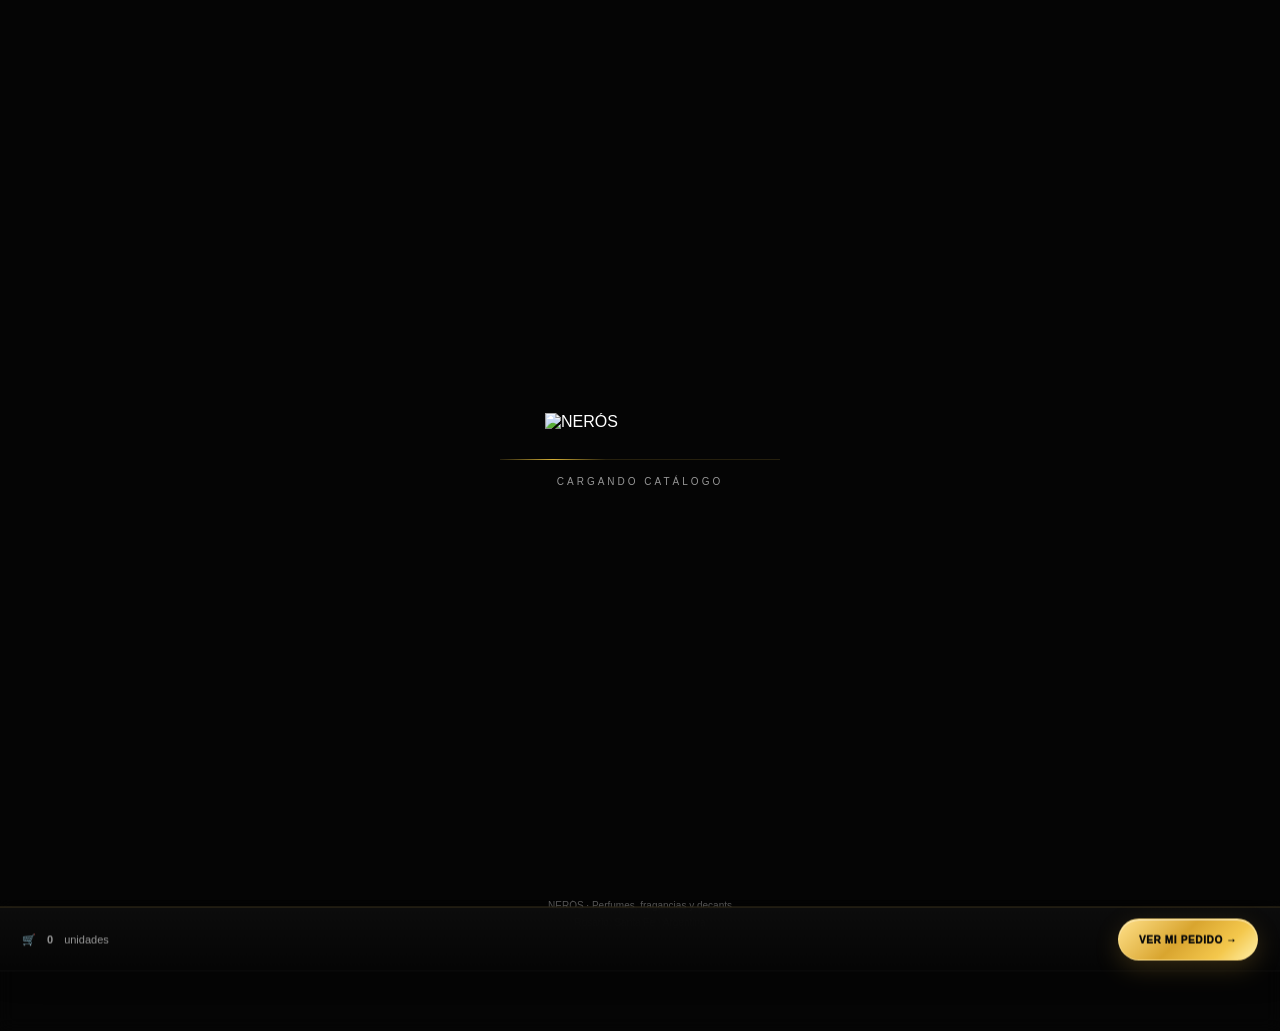
==== commit 40d79812: "Update catalogo.html" ====
--- a/catalogo.html
+++ b/catalogo.html
@@ -1125,19 +1125,107 @@
 
 
 <script>
-/* ================= OCULTAR LOADER AL TERMINAR LA CARGA ================= */
-window.addEventListener("load", function(){
-  const loader = document.getElementById("nerosLoader");
-  if(!loader) return;
-
+/* ================= LOADER NERÓS — ESPERAR PRODUCTOS + IMÁGENES ================= */
+(function(){
+
+  let loaderOcultado = false;
+  let observador = null;
+
+  function ocultarLoader(){
+    if(loaderOcultado) return;
+
+    const loader = document.getElementById("nerosLoader");
+    if(!loader) return;
+
+    loaderOcultado = true;
+
+    if(observador){
+      observador.disconnect();
+      observador = null;
+    }
+
+    loader.classList.add("oculto");
+
+    setTimeout(function(){
+      if(loader && loader.parentNode){
+        loader.remove();
+      }
+    }, 650);
+  }
+
+  function esperarImagenes(){
+    const contenedor = document.getElementById("productos");
+
+    if(!contenedor){
+      setTimeout(esperarImagenes, 100);
+      return;
+    }
+
+    const imagenes = Array.from(contenedor.querySelectorAll("img"));
+
+    /* Todavía no llegaron los productos */
+    if(imagenes.length === 0){
+      setTimeout(esperarImagenes, 100);
+      return;
+    }
+
+    /* Esperamos a que todas las imágenes terminen */
+    const pendientes = imagenes.filter(function(img){
+      return !img.complete;
+    });
+
+    if(pendientes.length === 0){
+      ocultarLoader();
+      return;
+    }
+
+    let restantes = pendientes.length;
+
+    function imagenTerminada(){
+      restantes--;
+
+      if(restantes <= 0){
+        ocultarLoader();
+      }
+    }
+
+    pendientes.forEach(function(img){
+      img.addEventListener("load", imagenTerminada, {once:true});
+      img.addEventListener("error", imagenTerminada, {once:true});
+    });
+  }
+
+  /* Observamos cuándo el catálogo empieza a insertar las tarjetas */
+  window.addEventListener("DOMContentLoaded", function(){
+
+    const contenedor = document.getElementById("productos");
+
+    if(contenedor){
+      observador = new MutationObserver(function(){
+        if(contenedor.querySelector("img")){
+          esperarImagenes();
+        }
+      });
+
+      observador.observe(contenedor, {
+        childList:true,
+        subtree:true
+      });
+    }
+
+    esperarImagenes();
+  });
+
+  /*
+    Seguro adicional: si algún recurso externo queda colgado,
+    no dejamos al usuario atrapado eternamente en el loader.
+    20 segundos es solo un límite de seguridad.
+  */
   setTimeout(function(){
-    loader.classList.add("oculto");
-
-    setTimeout(function(){
-      loader.remove();
-    }, 650);
-  }, 250);
-});
+    ocultarLoader();
+  }, 20000);
+
+})();
 </script>
 
 </body>
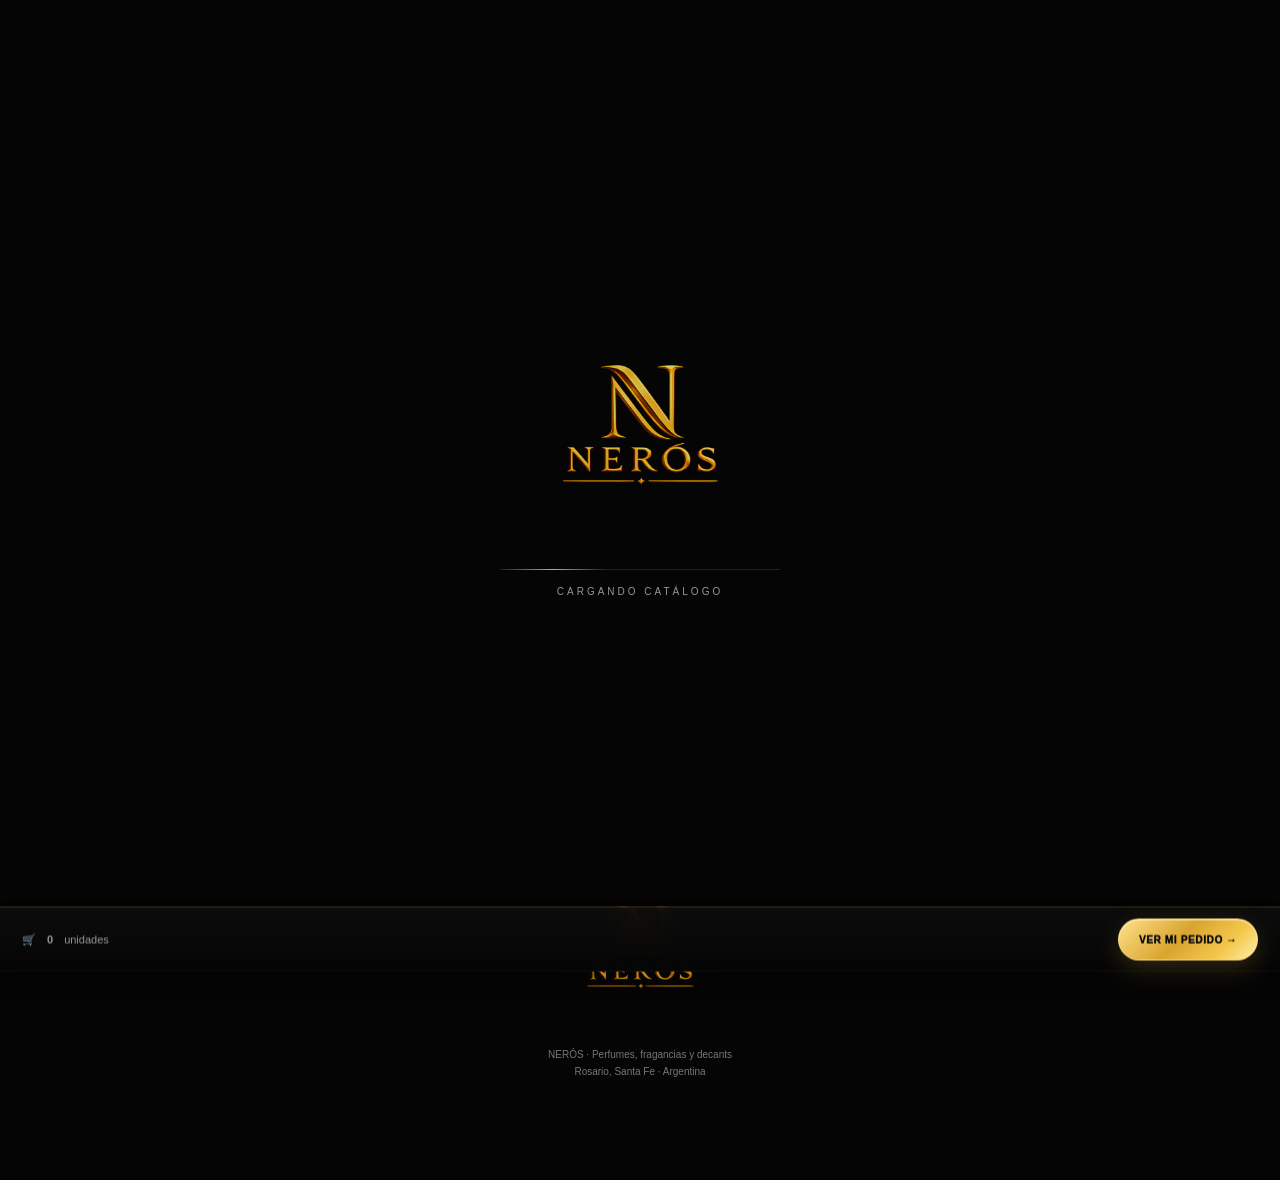
==== commit 44167950: "Update catalogo.html" ====
--- a/catalogo.html
+++ b/catalogo.html
@@ -94,6 +94,148 @@
 }
 </style>
 
+
+<style>
+/* =========================================================
+   AJUSTE NERÓS — PAGOS + RESPONSIVE TABLET / IPAD / CELULAR
+   ========================================================= */
+
+.pago-selector{
+  gap:10px !important;
+}
+
+.pago-btn{
+  min-height:66px !important;
+  padding:12px 10px !important;
+  font-size:clamp(12px,1.35vw,15px) !important;
+  line-height:1.25 !important;
+  font-weight:700 !important;
+  display:flex !important;
+  flex-direction:column !important;
+  align-items:center !important;
+  justify-content:center !important;
+  text-align:center !important;
+  gap:5px !important;
+}
+
+.pago-btn small{
+  display:block !important;
+  font-size:clamp(10px,1.1vw,12px) !important;
+  line-height:1.2 !important;
+  letter-spacing:.15px !important;
+  font-weight:700 !important;
+  opacity:1 !important;
+}
+
+#pagoTransferencia small{
+  color:#d4af37 !important;
+}
+
+#pagoCredito small{
+  color:#d4af37 !important;
+}
+
+.pago-ayuda{
+  min-height:48px !important;
+  display:flex !important;
+  align-items:center !important;
+  justify-content:center !important;
+  text-align:center !important;
+  padding:10px 14px !important;
+  font-size:clamp(11px,1.25vw,14px) !important;
+  line-height:1.35 !important;
+}
+
+.pago-ayuda strong{
+  font-weight:800 !important;
+}
+
+/* iPad / tablets */
+@media (min-width:601px) and (max-width:1024px){
+  .modal-contenido{
+    width:min(94vw,720px) !important;
+    max-height:92vh !important;
+  }
+
+  .pago-selector{
+    grid-template-columns:repeat(3,minmax(0,1fr)) !important;
+  }
+
+  .pago-btn{
+    min-height:72px !important;
+    font-size:14px !important;
+  }
+
+  .pago-btn small{
+    font-size:11px !important;
+  }
+
+  .pago-ayuda{
+    font-size:13px !important;
+  }
+}
+
+/* Celulares */
+@media (max-width:600px){
+  .modal-contenido{
+    width:calc(100vw - 16px) !important;
+    max-width:none !important;
+    max-height:94vh !important;
+    border-radius:18px !important;
+  }
+
+  .modal-header h2,
+  #tituloCarrito{
+    font-size:20px !important;
+  }
+
+  .pago-selector{
+    grid-template-columns:repeat(2,minmax(0,1fr)) !important;
+    gap:8px !important;
+  }
+
+  .pago-btn{
+    min-height:70px !important;
+    padding:10px 7px !important;
+    font-size:13px !important;
+  }
+
+  .pago-btn small{
+    font-size:10px !important;
+  }
+
+  #pagoCredito{
+    grid-column:1 / -1 !important;
+  }
+
+  .pago-ayuda{
+    min-height:54px !important;
+    padding:9px 10px !important;
+    font-size:12px !important;
+  }
+}
+
+/* Celulares chicos */
+@media (max-width:380px){
+  .pago-selector{
+    grid-template-columns:1fr !important;
+  }
+
+  #pagoCredito{
+    grid-column:auto !important;
+  }
+
+  .pago-btn{
+    min-height:62px !important;
+    font-size:12px !important;
+  }
+
+  .pago-btn small{
+    font-size:10px !important;
+  }
+}
+</style>
+
 </head>
 
 <body>
@@ -1059,7 +1201,7 @@
 📱 Crédito / Mercado Pago
 
 <small>
-Precio de lista
+2 CUOTAS SIN INTERÉS
 </small>
 
 </button>
@@ -1070,8 +1212,7 @@
 id="pagoAyuda"
 class="pago-ayuda">
 
-Elegí cómo querés abonar.
-La opción seleccionada se enviará junto con tu pedido.
+🏦 <strong>Transferencia / efectivo:</strong> 10% OFF · mejor precio.
 
 </div>
 
@@ -1228,5 +1369,46 @@
 })();
 </script>
 
+
+<script>
+/* =========================================================
+   NERÓS — MENSAJE DINÁMICO SEGÚN FORMA DE PAGO
+   ========================================================= */
+(function(){
+  function actualizarAyudaPago(tipo){
+    const ayuda=document.getElementById('pagoAyuda');
+    if(!ayuda) return;
+
+    if(tipo==='transferencia'){
+      ayuda.innerHTML='🏦 <strong>Transferencia / efectivo:</strong>&nbsp; 10% OFF · mejor precio.';
+    }
+    else if(tipo==='debito'){
+      ayuda.innerHTML='💳 <strong>Débito:</strong>&nbsp; abonás el precio de lista en un solo pago.';
+    }
+    else if(tipo==='credito'){
+      ayuda.innerHTML='✨ <strong>Crédito / Mercado Pago:</strong>&nbsp; 2 cuotas sin interés.';
+    }
+  }
+
+  document.addEventListener('DOMContentLoaded',function(){
+    const transferencia=document.getElementById('pagoTransferencia');
+    const debito=document.getElementById('pagoDebito');
+    const credito=document.getElementById('pagoCredito');
+
+    if(transferencia) transferencia.addEventListener('click',function(){
+      actualizarAyudaPago('transferencia');
+    });
+
+    if(debito) debito.addEventListener('click',function(){
+      actualizarAyudaPago('debito');
+    });
+
+    if(credito) credito.addEventListener('click',function(){
+      actualizarAyudaPago('credito');
+    });
+  });
+})();
+</script>
+
 </body>
 </html>
